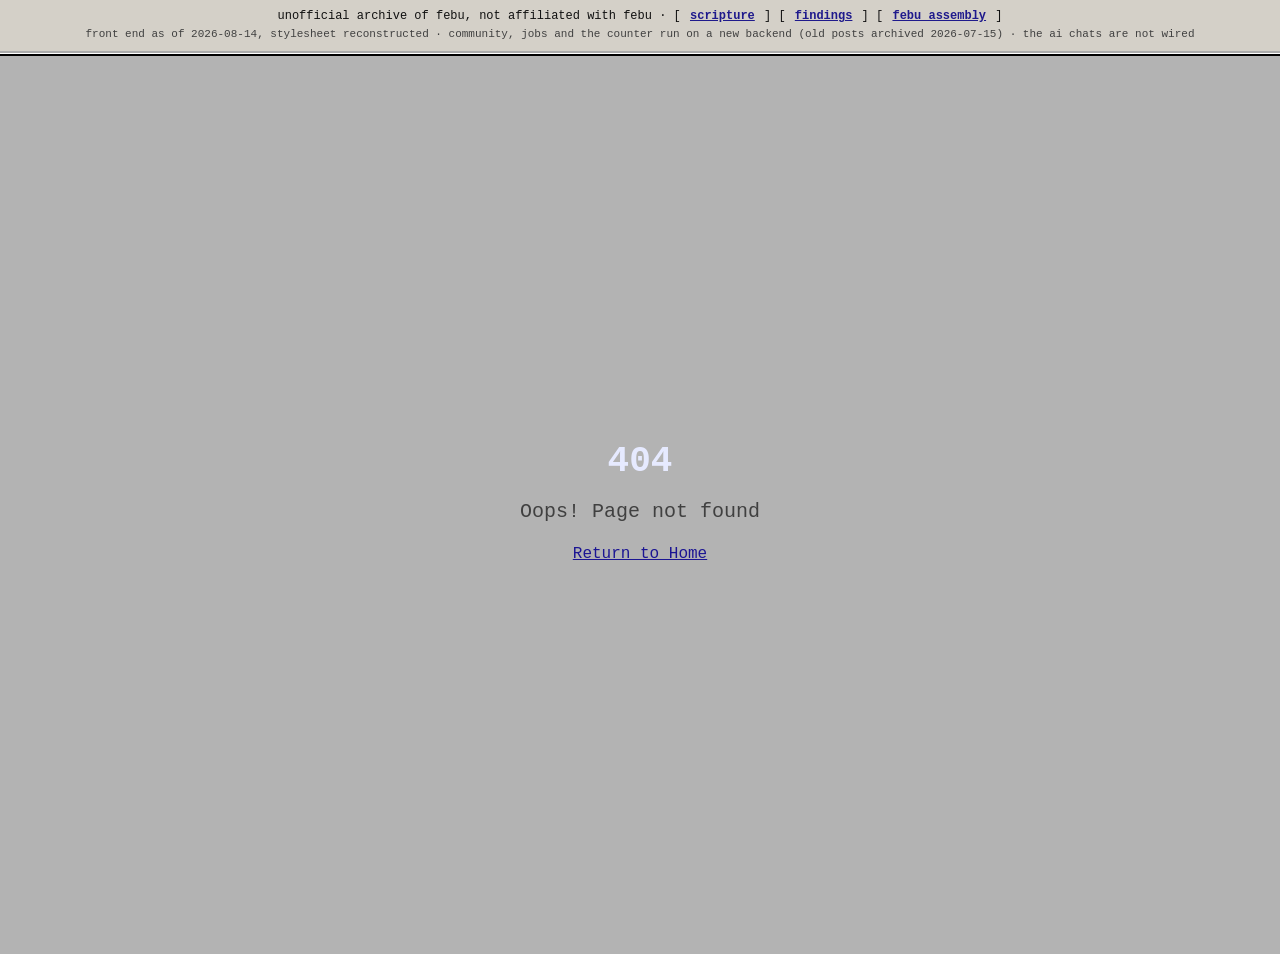
==== index.html @ 2ab6c699 "feat: one project: fold the imfebu den and its host files into this repo, scope the Assembly's heade" ====
<!doctype html>
<html lang="en">
  <head>
    <meta charset="UTF-8" />
    <meta name="viewport" content="width=device-width, initial-scale=1.0" />
    <meta http-equiv="Permissions-Policy" content="clipboard-write=(self)" />
    <title>febu (unofficial archive of the 2026-08-14 imfebu.com build)</title>
    <meta name="description" content="Unofficial static archive of the imfebu.com front end as of 2026-08-14, with the archived scripture and findings. Not affiliated with febu." />
    <link rel="icon" href="/favicon.ico" />
    <script src="/assets/shim.js"></script>
    <script type="module" crossorigin src="/assets/index-C4UKkDq2.js"></script>
    <link rel="stylesheet" crossorigin href="/assets/index-reconstructed.css" />
    <style>
      .archive-bar{position:relative;z-index:20;margin:0;padding:7px 10px;text-align:center;font:12px/1.6 'Courier New',monospace;
        background:#d4d0c8;color:#111;border-bottom:3px groove #fff;box-shadow:0 2px 0 #000}
      .archive-bar a{color:#1f1a8c;font-weight:700;text-decoration:underline;margin:0 2px}
      .archive-bar a:hover{background:#1f1a8c;color:#fff}
      .archive-bar small{display:block;color:#404040;font-size:11px}
    </style>
  </head>
  <body>
    <div class="archive-bar">
      unofficial archive of febu, not affiliated with febu &middot;
      [ <a href="/library/scripture">scripture</a> ] [ <a href="/findings.html">findings</a> ] [ <a href="/febu-assembly.html">febu assembly</a> ]
      <small>front end as of 2026-08-14, stylesheet reconstructed &middot; community, jobs and the counter run on a new backend (old posts archived 2026-07-15) &middot; the ai chats are not wired</small>
    </div>
    <div id="root"></div>
  </body>
</html>
---- assets/index-reconstructed.css ----
._verified_lvyh0_1{margin-left:.125rem;max-width:20px;max-height:20px;height:1.25em;fill:currentColor;-webkit-user-select:none;-moz-user-select:none;user-select:none;vertical-align:text-bottom}._root_98iqw_1{width:100%;min-width:250px;max-width:550px;overflow:hidden;color:var(--tweet-font-color);font-family:var(--tweet-font-family);font-weight:400;box-sizing:border-box;border:var(--tweet-border);border-radius:12px;margin:var(--tweet-container-margin);background-color:var(--tweet-bg-color);transition-property:background-color,box-shadow;transition-duration:.2s}._root_98iqw_1:hover{background-color:var(--tweet-bg-color-hover)}._article_98iqw_21{position:relative;box-sizing:inherit;padding:.75rem 1rem}.react-tweet-theme{--tweet-container-margin: 1.5rem 0;--tweet-header-font-size: .9375rem;--tweet-header-line-height: 1.25rem;--tweet-body-font-size: 1.25rem;--tweet-body-font-weight: 400;--tweet-body-line-height: 1.5rem;--tweet-body-margin: 0;--tweet-quoted-container-margin: .75rem 0;--tweet-quoted-body-font-size: .938rem;--tweet-quoted-body-font-weight: 400;--tweet-quoted-body-line-height: 1.25rem;--tweet-quoted-body-margin: .25rem 0 .75rem 0;--tweet-info-font-size: .9375rem;--tweet-info-line-height: 1.25rem;--tweet-actions-font-size: .875rem;--tweet-actions-line-height: 1rem;--tweet-actions-font-weight: 700;--tweet-actions-icon-size: 1.25em;--tweet-actions-icon-wrapper-size: calc( var(--tweet-actions-icon-size) + .75em );--tweet-replies-font-size: .875rem;--tweet-replies-line-height: 1rem;--tweet-replies-font-weight: 700}:where(.react-tweet-theme) *{margin:0;padding:0;box-sizing:border-box}:is([data-theme=light],.light) :where(.react-tweet-theme),:where(.react-tweet-theme){--tweet-skeleton-gradient: linear-gradient( 270deg, #fafafa, #eaeaea, #eaeaea, #fafafa );--tweet-border: 1px solid rgb(207, 217, 222);--tweet-font-family: -apple-system, BlinkMacSystemFont, "Segoe UI", Roboto, Helvetica, Arial, sans-serif;--tweet-font-color: rgb(15, 20, 25);--tweet-font-color-secondary: rgb(83, 100, 113);--tweet-bg-color: #fff;--tweet-bg-color-hover: rgb(247, 249, 249);--tweet-quoted-bg-color-hover: rgba(0, 0, 0, .03);--tweet-color-blue-primary: rgb(29, 155, 240);--tweet-color-blue-primary-hover: rgb(26, 140, 216);--tweet-color-blue-secondary: rgb(0, 111, 214);--tweet-color-blue-secondary-hover: rgba(0, 111, 214, .1);--tweet-color-red-primary: rgb(249, 24, 128);--tweet-color-red-primary-hover: rgba(249, 24, 128, .1);--tweet-color-green-primary: rgb(0, 186, 124);--tweet-color-green-primary-hover: rgba(0, 186, 124, .1);--tweet-twitter-icon-color: var(--tweet-font-color);--tweet-verified-old-color: rgb(130, 154, 171);--tweet-verified-blue-color: var(--tweet-color-blue-primary)}:is([data-theme=dark],.dark) :where(.react-tweet-theme){--tweet-skeleton-gradient: linear-gradient( 270deg, #15202b, rgb(30, 39, 50), rgb(30, 39, 50), rgb(21, 32, 43) );--tweet-border: 1px solid rgb(66, 83, 100);--tweet-font-family: -apple-system, BlinkMacSystemFont, "Segoe UI", Roboto, Helvetica, Arial, sans-serif;--tweet-font-color: rgb(247, 249, 249);--tweet-font-color-secondary: rgb(139, 152, 165);--tweet-bg-color: rgb(21, 32, 43);--tweet-bg-color-hover: rgb(30, 39, 50);--tweet-quoted-bg-color-hover: rgba(255, 255, 255, .03);--tweet-color-blue-primary: rgb(29, 155, 240);--tweet-color-blue-primary-hover: rgb(26, 140, 216);--tweet-color-blue-secondary: rgb(107, 201, 251);--tweet-color-blue-secondary-hover: rgba(107, 201, 251, .1);--tweet-color-red-primary: rgb(249, 24, 128);--tweet-color-red-primary-hover: rgba(249, 24, 128, .1);--tweet-color-green-primary: rgb(0, 186, 124);--tweet-color-green-primary-hover: rgba(0, 186, 124, .1);--tweet-twitter-icon-color: var(--tweet-font-color);--tweet-verified-old-color: rgb(130, 154, 171);--tweet-verified-blue-color: #fff}@media (prefers-color-scheme: dark){:where(.react-tweet-theme){--tweet-skeleton-gradient: linear-gradient( 270deg, #15202b, rgb(30, 39, 50), rgb(30, 39, 50), rgb(21, 32, 43) );--tweet-border: 1px solid rgb(66, 83, 100);--tweet-font-family: -apple-system, BlinkMacSystemFont, "Segoe UI", Roboto, Helvetica, Arial, sans-serif;--tweet-font-color: rgb(247, 249, 249);--tweet-font-color-secondary: rgb(139, 152, 165);--tweet-bg-color: rgb(21, 32, 43);--tweet-bg-color-hover: rgb(30, 39, 50);--tweet-color-blue-primary: rgb(29, 155, 240);--tweet-color-blue-primary-hover: rgb(26, 140, 216);--tweet-color-blue-secondary: rgb(107, 201, 251);--tweet-color-blue-secondary-hover: rgba(107, 201, 251, .1);--tweet-color-red-primary: rgb(249, 24, 128);--tweet-color-red-primary-hover: rgba(249, 24, 128, .1);--tweet-color-green-primary: rgb(0, 186, 124);--tweet-color-green-primary-hover: rgba(0, 186, 124, .1);--tweet-twitter-icon-color: var(--tweet-font-color);--tweet-verified-old-color: rgb(130, 154, 171);--tweet-verified-blue-color: #fff}}._verifiedOld_lcna5_1{color:var(--tweet-verified-old-color)}._verifiedBlue_lcna5_4{color:var(--tweet-verified-blue-color)}._verifiedGovernment_lcna5_7{color:#829aab}._label_36ucz_1{display:flex;height:1.0625em;width:1.0625em;max-width:17px;max-height:17px;margin-left:4px;margin-right:2px;border:var(--tweet-border);border-radius:2px}._label_36ucz_1>img{width:100%;height:100%}._header_nqq4j_1{display:flex;padding-bottom:.75rem;line-height:var(--tweet-header-line-height);font-size:var(--tweet-header-font-size);white-space:nowrap;overflow-wrap:break-word;overflow:hidden}._avatar_nqq4j_11{position:relative;height:48px;width:48px}._avatarOverflow_nqq4j_16{height:100%;width:100%;position:absolute;overflow:hidden;border-radius:9999px}._avatarSquare_nqq4j_23{border-radius:4px}._avatarShadow_nqq4j_26{height:100%;width:100%;transition-property:background-color;transition-duration:.2s;box-shadow:#00000008 0 0 2px inset}._avatarShadow_nqq4j_26:hover{background-color:#1a1a1a26}._author_nqq4j_37{max-width:calc(100% - 84px);display:flex;flex-direction:column;justify-content:center;margin:0 .5rem}._authorLink_nqq4j_44{text-decoration:none;color:inherit;display:flex;align-items:center}._authorLink_nqq4j_44:hover{text-decoration-line:underline}._authorVerified_nqq4j_53{display:inline-flex}._authorLinkText_nqq4j_56{font-weight:700;text-overflow:ellipsis;overflow:hidden;white-space:nowrap}._authorMeta_nqq4j_63,._authorFollow_nqq4j_66{display:flex}._username_nqq4j_69{color:var(--tweet-font-color-secondary);text-decoration:none;text-overflow:ellipsis}._follow_nqq4j_74{color:var(--tweet-color-blue-secondary);text-decoration:none;font-weight:700}._follow_nqq4j_74:hover{text-decoration-line:underline}._separator_nqq4j_82{padding:0 .25rem}._brand_nqq4j_86{margin-inline-start:auto}._twitterIcon_nqq4j_90{width:23.75px;height:23.75px;color:var(--tweet-twitter-icon-color);fill:currentColor;-webkit-user-select:none;-moz-user-select:none;user-select:none}._root_1ec15_1{text-decoration:none;color:var(--tweet-font-color-secondary);font-size:.9375rem;line-height:1.25rem;margin-bottom:.25rem;overflow-wrap:break-word;white-space:pre-wrap}._root_1ec15_1:hover{text-decoration-thickness:1px;text-decoration-line:underline}._root_eihfa_1{font-weight:inherit;color:var(--tweet-color-blue-secondary);text-decoration:none;cursor:pointer}._root_eihfa_1:hover{text-decoration-thickness:1px;text-decoration-line:underline}._root_1xq52_1{font-size:var(--tweet-body-font-size);font-weight:var(--tweet-body-font-weight);line-height:var(--tweet-body-line-height);margin:var(--tweet-body-margin);overflow-wrap:break-word;white-space:pre-wrap}._root_g9tkv_1{margin-top:.75rem;overflow:hidden;position:relative}._rounded_g9tkv_6{border:var(--tweet-border);border-radius:12px}._mediaWrapper_g9tkv_10{display:grid;grid-auto-rows:1fr;gap:2px;height:100%;width:100%}._grid2Columns_g9tkv_17{grid-template-columns:repeat(2,1fr)}._grid3_g9tkv_20>a:first-child{grid-row:span 2}._grid2x2_g9tkv_23{grid-template-rows:repeat(2,1fr)}._mediaContainer_g9tkv_26{position:relative;height:100%;width:100%;display:flex;align-items:center;justify-content:center}._mediaLink_g9tkv_34{text-decoration:none;outline-style:none}._skeleton_g9tkv_38{padding-bottom:56.25%;width:100%;display:block}._image_g9tkv_43{position:absolute;top:0;left:0;bottom:0;height:100%;width:100%;margin:0;-o-object-fit:cover;object-fit:cover;-o-object-position:center;object-position:center}._anchor_fp31d_1{display:flex;align-items:center;color:#fff;padding:0 1rem;border:1px solid transparent;border-radius:9999px;font-weight:700;transition:background-color .2s;cursor:pointer;-webkit-user-select:none;-moz-user-select:none;user-select:none;outline-style:none;text-decoration:none;text-overflow:ellipsis;white-space:nowrap}._videoButton_fp31d_17{position:relative;height:67px;width:67px;display:flex;align-items:center;justify-content:center;background-color:var(--tweet-color-blue-primary);transition-property:background-color;transition-duration:.2s;border:4px solid #fff;border-radius:9999px;cursor:pointer}._videoButton_fp31d_17:hover,._videoButton_fp31d_17:focus-visible{background-color:var(--tweet-color-blue-primary-hover)}._videoButtonIcon_fp31d_35{margin-left:3px;width:calc(50% + 4px);height:calc(50% + 4px);max-width:100%;color:#fff;fill:currentColor;-webkit-user-select:none;-moz-user-select:none;user-select:none}._watchOnTwitter_fp31d_44{position:absolute;top:12px;right:8px}._watchOnTwitter_fp31d_44>a{min-width:2rem;min-height:2rem;font-size:.875rem;line-height:1rem;-webkit-backdrop-filter:blur(4px);backdrop-filter:blur(4px);background-color:#0f1419bf}._watchOnTwitter_fp31d_44>a:hover{background-color:#272c30bf}._viewReplies_fp31d_60{position:relative;min-height:2rem;background-color:var(--tweet-color-blue-primary);border-color:var(--tweet-color-blue-primary);font-size:.9375rem;line-height:1.25rem}._viewReplies_fp31d_60:hover{background-color:var(--tweet-color-blue-primary-hover)}._root_i24yn_1{color:inherit;text-decoration:none;font-size:var(--tweet-info-font-size);line-height:var(--tweet-info-line-height)}._root_i24yn_1:hover{text-decoration-thickness:1px;text-decoration-line:underline}._info_19qcj_1{display:flex;align-items:center;color:var(--tweet-font-color-secondary);margin-top:.125rem;overflow-wrap:break-word;white-space:nowrap;text-overflow:ellipsis}._infoLink_19qcj_10{color:inherit;text-decoration:none;height:var(--tweet-actions-icon-wrapper-size);width:var(--tweet-actions-icon-wrapper-size);font:inherit;margin-left:auto;display:flex;justify-content:center;align-items:center;margin-right:-4px;border-radius:9999px;transition-property:background-color;transition-duration:.2s}._infoLink_19qcj_10:hover{background-color:var(--tweet-color-blue-secondary-hover)}._infoIcon_19qcj_30{color:inherit;fill:currentColor;height:var(--tweet-actions-icon-size);-webkit-user-select:none;-moz-user-select:none;user-select:none}._infoLink_19qcj_10:hover>._infoIcon_19qcj_30{color:var(--tweet-color-blue-secondary)}._actions_n2anf_1{display:flex;align-items:center;color:var(--tweet-font-color-secondary);padding-top:.25rem;margin-top:.25rem;border-top:var(--tweet-border);overflow-wrap:break-word;white-space:nowrap;text-overflow:ellipsis}._like_n2anf_13,._reply_n2anf_14,._copy_n2anf_15{text-decoration:none;color:inherit;display:flex;align-items:center;margin-right:1.25rem}._like_n2anf_13:hover,._reply_n2anf_14:hover,._copy_n2anf_15:hover{background-color:#0000}._like_n2anf_13:hover>._likeIconWrapper_n2anf_27{background-color:var(--tweet-color-red-primary-hover)}._like_n2anf_13:hover>._likeCount_n2anf_30{color:var(--tweet-color-red-primary);text-decoration-line:underline}._likeIconWrapper_n2anf_27,._replyIconWrapper_n2anf_35,._copyIconWrapper_n2anf_36{width:var(--tweet-actions-icon-wrapper-size);height:var(--tweet-actions-icon-wrapper-size);display:flex;justify-content:center;align-items:center;margin-left:-.25rem;border-radius:9999px}._likeIcon_n2anf_27,._replyIcon_n2anf_35,._copyIcon_n2anf_36{height:var(--tweet-actions-icon-size);fill:currentColor;-webkit-user-select:none;-moz-user-select:none;user-select:none}._likeIcon_n2anf_27{color:var(--tweet-color-red-primary)}._likeCount_n2anf_30,._replyText_n2anf_56,._copyText_n2anf_57{font-size:var(--tweet-actions-font-size);font-weight:var(--tweet-actions-font-weight);line-height:var(--tweet-actions-line-height);margin-left:.25rem}._reply_n2anf_14:hover>._replyIconWrapper_n2anf_35{background-color:var(--tweet-color-blue-secondary-hover)}._reply_n2anf_14:hover>._replyText_n2anf_56{color:var(--tweet-color-blue-secondary);text-decoration-line:underline}._replyIcon_n2anf_35{color:var(--tweet-color-blue-primary)}._copy_n2anf_15{font:inherit;background:none;border:none;cursor:pointer}._copy_n2anf_15:hover>._copyIconWrapper_n2anf_36{background-color:var(--tweet-color-green-primary-hover)}._copy_n2anf_15:hover ._copyIcon_n2anf_36{color:var(--tweet-color-green-primary)}._copy_n2anf_15:hover>._copyText_n2anf_57{color:var(--tweet-color-green-primary);text-decoration-line:underline}._replies_1cutb_1{padding:.25rem 0}._link_1cutb_4{text-decoration:none;color:var(--tweet-color-blue-secondary);display:flex;align-items:center;justify-content:center;min-width:32px;min-height:32px;-webkit-user-select:none;-moz-user-select:none;user-select:none;outline-style:none;transition-property:background-color;transition-duration:.2s;padding:0 1rem;border:var(--tweet-border);border-radius:9999px}._link_1cutb_4:hover{background-color:var(--tweet-color-blue-secondary-hover)}._text_1cutb_23{font-weight:var(--tweet-replies-font-weight);font-size:var(--tweet-replies-font-size);line-height:var(--tweet-replies-line-height);overflow-wrap:break-word;white-space:nowrap;text-overflow:ellipsis;overflow:hidden}._root_q5799_1{width:100%;overflow:hidden;border:var(--tweet-border);border-radius:12px;margin:var(--tweet-quoted-container-margin);transition-property:background-color,box-shadow;transition-duration:.2s;cursor:pointer}._root_q5799_1:hover{background-color:var(--tweet-quoted-bg-color-hover)}._article_q5799_16{position:relative;box-sizing:inherit}._header_f00ab_1{display:flex;padding:.75rem .75rem 0;line-height:var(--tweet-header-line-height);font-size:var(--tweet-header-font-size);white-space:nowrap;overflow-wrap:break-word;overflow:hidden}._avatar_f00ab_11{position:relative;height:20px;width:20px}._avatarOverflow_f00ab_16{height:100%;width:100%;position:absolute;overflow:hidden;border-radius:9999px}._avatarSquare_f00ab_23{border-radius:4px}._author_f00ab_27{display:flex;margin:0 .5rem;align-items:center}._authorText_f00ab_33{font-weight:700;text-overflow:ellipsis;overflow:hidden;white-space:nowrap}._username_f00ab_40{color:var(--tweet-font-color-secondary);text-decoration:none;text-overflow:ellipsis;margin-left:.125rem}._root_175ot_1{font-size:var(--tweet-quoted-body-font-size);font-weight:var(--tweet-quoted-body-font-weight);line-height:var(--tweet-quoted-body-line-height);margin:var(--tweet-quoted-body-margin);overflow-wrap:break-word;white-space:pre-wrap;padding:0 .75rem}._root_16yxa_1{display:flex;flex-direction:column;align-items:center;padding-bottom:.75rem}._root_16yxa_1>h3{font-size:1.25rem;margin-bottom:.5rem}._skeleton_oi7hr_1{display:block;width:100%;border-radius:5px;background-image:var(--tweet-skeleton-gradient);background-size:400% 100%;animation:_loading_oi7hr_1 8s ease-in-out infinite}@media (prefers-reduced-motion: reduce){._skeleton_oi7hr_1{animation:none;background-position:200% 0}}@keyframes _loading_oi7hr_1{0%{background-position:200% 0}to{background-position:-200% 0}}._root_17qqv_1{pointer-events:none;padding-bottom:.25rem}
*, ::before, ::after {
  --tw-border-spacing-x: 0;
  --tw-border-spacing-y: 0;
  --tw-translate-x: 0;
  --tw-translate-y: 0;
  --tw-rotate: 0;
  --tw-skew-x: 0;
  --tw-skew-y: 0;
  --tw-scale-x: 1;
  --tw-scale-y: 1;
  --tw-pan-x:  ;
  --tw-pan-y:  ;
  --tw-pinch-zoom:  ;
  --tw-scroll-snap-strictness: proximity;
  --tw-gradient-from-position:  ;
  --tw-gradient-via-position:  ;
  --tw-gradient-to-position:  ;
  --tw-ordinal:  ;
  --tw-slashed-zero:  ;
  --tw-numeric-figure:  ;
  --tw-numeric-spacing:  ;
  --tw-numeric-fraction:  ;
  --tw-ring-inset:  ;
  --tw-ring-offset-width: 0px;
  --tw-ring-offset-color: #fff;
  --tw-ring-color: rgb(59 130 246 / 0.5);
  --tw-ring-offset-shadow: 0 0 #0000;
  --tw-ring-shadow: 0 0 #0000;
  --tw-shadow: 0 0 #0000;
  --tw-shadow-colored: 0 0 #0000;
  --tw-blur:  ;
  --tw-brightness:  ;
  --tw-contrast:  ;
  --tw-grayscale:  ;
  --tw-hue-rotate:  ;
  --tw-invert:  ;
  --tw-saturate:  ;
  --tw-sepia:  ;
  --tw-drop-shadow:  ;
  --tw-backdrop-blur:  ;
  --tw-backdrop-brightness:  ;
  --tw-backdrop-contrast:  ;
  --tw-backdrop-grayscale:  ;
  --tw-backdrop-hue-rotate:  ;
  --tw-backdrop-invert:  ;
  --tw-backdrop-opacity:  ;
  --tw-backdrop-saturate:  ;
  --tw-backdrop-sepia:  ;
  --tw-contain-size:  ;
  --tw-contain-layout:  ;
  --tw-contain-paint:  ;
  --tw-contain-style:  ;
}

::backdrop {
  --tw-border-spacing-x: 0;
  --tw-border-spacing-y: 0;
  --tw-translate-x: 0;
  --tw-translate-y: 0;
  --tw-rotate: 0;
  --tw-skew-x: 0;
  --tw-skew-y: 0;
  --tw-scale-x: 1;
  --tw-scale-y: 1;
  --tw-pan-x:  ;
  --tw-pan-y:  ;
  --tw-pinch-zoom:  ;
  --tw-scroll-snap-strictness: proximity;
  --tw-gradient-from-position:  ;
  --tw-gradient-via-position:  ;
  --tw-gradient-to-position:  ;
  --tw-ordinal:  ;
  --tw-slashed-zero:  ;
  --tw-numeric-figure:  ;
  --tw-numeric-spacing:  ;
  --tw-numeric-fraction:  ;
  --tw-ring-inset:  ;
  --tw-ring-offset-width: 0px;
  --tw-ring-offset-color: #fff;
  --tw-ring-color: rgb(59 130 246 / 0.5);
  --tw-ring-offset-shadow: 0 0 #0000;
  --tw-ring-shadow: 0 0 #0000;
  --tw-shadow: 0 0 #0000;
  --tw-shadow-colored: 0 0 #0000;
  --tw-blur:  ;
  --tw-brightness:  ;
  --tw-contrast:  ;
  --tw-grayscale:  ;
  --tw-hue-rotate:  ;
  --tw-invert:  ;
  --tw-saturate:  ;
  --tw-sepia:  ;
  --tw-drop-shadow:  ;
  --tw-backdrop-blur:  ;
  --tw-backdrop-brightness:  ;
  --tw-backdrop-contrast:  ;
  --tw-backdrop-grayscale:  ;
  --tw-backdrop-hue-rotate:  ;
  --tw-backdrop-invert:  ;
  --tw-backdrop-opacity:  ;
  --tw-backdrop-saturate:  ;
  --tw-backdrop-sepia:  ;
  --tw-contain-size:  ;
  --tw-contain-layout:  ;
  --tw-contain-paint:  ;
  --tw-contain-style:  ;
}

/*
! tailwindcss v3.4.17 | MIT License | https://tailwindcss.com
*/

/*
1. Prevent padding and border from affecting element width. (https://github.com/mozdevs/cssremedy/issues/4)
2. Allow adding a border to an element by just adding a border-width. (https://github.com/tailwindcss/tailwindcss/pull/116)
*/

*,
::before,
::after {
  box-sizing: border-box;
  /* 1 */
  border-width: 0;
  /* 2 */
  border-style: solid;
  /* 2 */
  border-color: #e5e7eb;
  /* 2 */
}

::before,
::after {
  --tw-content: '';
}

/*
1. Use a consistent sensible line-height in all browsers.
2. Prevent adjustments of font size after orientation changes in iOS.
3. Use a more readable tab size.
4. Use the user's configured `sans` font-family by default.
5. Use the user's configured `sans` font-feature-settings by default.
6. Use the user's configured `sans` font-variation-settings by default.
7. Disable tap highlights on iOS
*/

html,
:host {
  line-height: 1.5;
  /* 1 */
  -webkit-text-size-adjust: 100%;
  /* 2 */
  -moz-tab-size: 4;
  /* 3 */
  -o-tab-size: 4;
     tab-size: 4;
  /* 3 */
  font-family: ui-sans-serif, system-ui, sans-serif, "Apple Color Emoji", "Segoe UI Emoji", "Segoe UI Symbol", "Noto Color Emoji";
  /* 4 */
  font-feature-settings: normal;
  /* 5 */
  font-variation-settings: normal;
  /* 6 */
  -webkit-tap-highlight-color: transparent;
  /* 7 */
}

/*
1. Remove the margin in all browsers.
2. Inherit line-height from `html` so users can set them as a class directly on the `html` element.
*/

body {
  margin: 0;
  /* 1 */
  line-height: inherit;
  /* 2 */
}

/*
1. Add the correct height in Firefox.
2. Correct the inheritance of border color in Firefox. (https://bugzilla.mozilla.org/show_bug.cgi?id=190655)
3. Ensure horizontal rules are visible by default.
*/

hr {
  height: 0;
  /* 1 */
  color: inherit;
  /* 2 */
  border-top-width: 1px;
  /* 3 */
}

/*
Add the correct text decoration in Chrome, Edge, and Safari.
*/

abbr:where([title]) {
  -webkit-text-decoration: underline dotted;
          text-decoration: underline dotted;
}

/*
Remove the default font size and weight for headings.
*/

h1,
h2,
h3,
h4,
h5,
h6 {
  font-size: inherit;
  font-weight: inherit;
}

/*
Reset links to optimize for opt-in styling instead of opt-out.
*/

a {
  color: inherit;
  text-decoration: inherit;
}

/*
Add the correct font weight in Edge and Safari.
*/

b,
strong {
  font-weight: bolder;
}

/*
1. Use the user's configured `mono` font-family by default.
2. Use the user's configured `mono` font-feature-settings by default.
3. Use the user's configured `mono` font-variation-settings by default.
4. Correct the odd `em` font sizing in all browsers.
*/

code,
kbd,
samp,
pre {
  font-family: ui-monospace, SFMono-Regular, Menlo, Monaco, Consolas, "Liberation Mono", "Courier New", monospace;
  /* 1 */
  font-feature-settings: normal;
  /* 2 */
  font-variation-settings: normal;
  /* 3 */
  font-size: 1em;
  /* 4 */
}

/*
Add the correct font size in all browsers.
*/

small {
  font-size: 80%;
}

/*
Prevent `sub` and `sup` elements from affecting the line height in all browsers.
*/

sub,
sup {
  font-size: 75%;
  line-height: 0;
  position: relative;
  vertical-align: baseline;
}

sub {
  bottom: -0.25em;
}

sup {
  top: -0.5em;
}

/*
1. Remove text indentation from table contents in Chrome and Safari. (https://bugs.chromium.org/p/chromium/issues/detail?id=999088, https://bugs.webkit.org/show_bug.cgi?id=201297)
2. Correct table border color inheritance in all Chrome and Safari. (https://bugs.chromium.org/p/chromium/issues/detail?id=935729, https://bugs.webkit.org/show_bug.cgi?id=195016)
3. Remove gaps between table borders by default.
*/

table {
  text-indent: 0;
  /* 1 */
  border-color: inherit;
  /* 2 */
  border-collapse: collapse;
  /* 3 */
}

/*
1. Change the font styles in all browsers.
2. Remove the margin in Firefox and Safari.
3. Remove default padding in all browsers.
*/

button,
input,
optgroup,
select,
textarea {
  font-family: inherit;
  /* 1 */
  font-feature-settings: inherit;
  /* 1 */
  font-variation-settings: inherit;
  /* 1 */
  font-size: 100%;
  /* 1 */
  font-weight: inherit;
  /* 1 */
  line-height: inherit;
  /* 1 */
  letter-spacing: inherit;
  /* 1 */
  color: inherit;
  /* 1 */
  margin: 0;
  /* 2 */
  padding: 0;
  /* 3 */
}

/*
Remove the inheritance of text transform in Edge and Firefox.
*/

button,
select {
  text-transform: none;
}

/*
1. Correct the inability to style clickable types in iOS and Safari.
2. Remove default button styles.
*/

button,
input:where([type='button']),
input:where([type='reset']),
input:where([type='submit']) {
  -webkit-appearance: button;
  /* 1 */
  background-color: transparent;
  /* 2 */
  background-image: none;
  /* 2 */
}

/*
Use the modern Firefox focus style for all focusable elements.
*/

:-moz-focusring {
  outline: auto;
}

/*
Remove the additional `:invalid` styles in Firefox. (https://github.com/mozilla/gecko-dev/blob/2f9eacd9d3d995c937b4251a5557d95d494c9be1/layout/style/res/forms.css#L728-L737)
*/

:-moz-ui-invalid {
  box-shadow: none;
}

/*
Add the correct vertical alignment in Chrome and Firefox.
*/

progress {
  vertical-align: baseline;
}

/*
Correct the cursor style of increment and decrement buttons in Safari.
*/

::-webkit-inner-spin-button,
::-webkit-outer-spin-button {
  height: auto;
}

/*
1. Correct the odd appearance in Chrome and Safari.
2. Correct the outline style in Safari.
*/

[type='search'] {
  -webkit-appearance: textfield;
  /* 1 */
  outline-offset: -2px;
  /* 2 */
}

/*
Remove the inner padding in Chrome and Safari on macOS.
*/

::-webkit-search-decoration {
  -webkit-appearance: none;
}

/*
1. Correct the inability to style clickable types in iOS and Safari.
2. Change font properties to `inherit` in Safari.
*/

::-webkit-file-upload-button {
  -webkit-appearance: button;
  /* 1 */
  font: inherit;
  /* 2 */
}

/*
Add the correct display in Chrome and Safari.
*/

summary {
  display: list-item;
}

/*
Removes the default spacing and border for appropriate elements.
*/

blockquote,
dl,
dd,
h1,
h2,
h3,
h4,
h5,
h6,
hr,
figure,
p,
pre {
  margin: 0;
}

fieldset {
  margin: 0;
  padding: 0;
}

legend {
  padding: 0;
}

ol,
ul,
menu {
  list-style: none;
  margin: 0;
  padding: 0;
}

/*
Reset default styling for dialogs.
*/

dialog {
  padding: 0;
}

/*
Prevent resizing textareas horizontally by default.
*/

textarea {
  resize: vertical;
}

/*
1. Reset the default placeholder opacity in Firefox. (https://github.com/tailwindlabs/tailwindcss/issues/3300)
2. Set the default placeholder color to the user's configured gray 400 color.
*/

input::-moz-placeholder, textarea::-moz-placeholder {
  opacity: 1;
  /* 1 */
  color: #9ca3af;
  /* 2 */
}

input::placeholder,
textarea::placeholder {
  opacity: 1;
  /* 1 */
  color: #9ca3af;
  /* 2 */
}

/*
Set the default cursor for buttons.
*/

button,
[role="button"] {
  cursor: pointer;
}

/*
Make sure disabled buttons don't get the pointer cursor.
*/

:disabled {
  cursor: default;
}

/*
1. Make replaced elements `display: block` by default. (https://github.com/mozdevs/cssremedy/issues/14)
2. Add `vertical-align: middle` to align replaced elements more sensibly by default. (https://github.com/jensimmons/cssremedy/issues/14#issuecomment-634934210)
   This can trigger a poorly considered lint error in some tools but is included by design.
*/

img,
svg,
video,
canvas,
audio,
iframe,
embed,
object {
  display: block;
  /* 1 */
  vertical-align: middle;
  /* 2 */
}

/*
Constrain images and videos to the parent width and preserve their intrinsic aspect ratio. (https://github.com/mozdevs/cssremedy/issues/14)
*/

img,
video {
  max-width: 100%;
  height: auto;
}

/* Make elements with the HTML hidden attribute stay hidden by default */

[hidden]:where(:not([hidden="until-found"])) {
  display: none;
}

.container {
  width: 100%;
  margin-right: auto;
  margin-left: auto;
  padding-right: 2rem;
  padding-left: 2rem;
}

@media (min-width: 1400px) {
  .container {
    max-width: 1400px;
  }
}

.sr-only {
  position: absolute;
  width: 1px;
  height: 1px;
  padding: 0;
  margin: -1px;
  overflow: hidden;
  clip: rect(0, 0, 0, 0);
  white-space: nowrap;
  border-width: 0;
}

.not-sr-only {
  position: static;
  width: auto;
  height: auto;
  padding: 0;
  margin: 0;
  overflow: visible;
  clip: auto;
  white-space: normal;
}

.pointer-events-none {
  pointer-events: none;
}

.pointer-events-auto {
  pointer-events: auto;
}

.visible {
  visibility: visible;
}

.invisible {
  visibility: hidden;
}

.collapse {
  visibility: collapse;
}

.static {
  position: static;
}

.fixed {
  position: fixed;
}

.absolute {
  position: absolute;
}

.relative {
  position: relative;
}

.sticky {
  position: sticky;
}

.inset-0 {
  inset: 0px;
}

.bottom-0 {
  bottom: 0px;
}

.bottom-12 {
  bottom: 3rem;
}

.bottom-6 {
  bottom: 1.5rem;
}

.left-0 {
  left: 0px;
}

.left-1\/2 {
  left: 50%;
}

.left-2 {
  left: 0.5rem;
}

.right-0 {
  right: 0px;
}

.right-2 {
  right: 0.5rem;
}

.top-0 {
  top: 0px;
}

.top-1 {
  top: 0.25rem;
}

.top-2 {
  top: 0.5rem;
}

.top-8 {
  top: 2rem;
}

.isolate {
  isolation: isolate;
}

.isolation-auto {
  isolation: auto;
}

.z-10 {
  z-index: 10;
}

.z-20 {
  z-index: 20;
}

.z-30 {
  z-index: 30;
}

.z-40 {
  z-index: 40;
}

.z-50 {
  z-index: 50;
}

.z-\[100\] {
  z-index: 100;
}

.m-0 {
  margin: 0px;
}

.mx-auto {
  margin-left: auto;
  margin-right: auto;
}

.my-2 {
  margin-top: 0.5rem;
  margin-bottom: 0.5rem;
}

.my-4 {
  margin-top: 1rem;
  margin-bottom: 1rem;
}

.my-8 {
  margin-top: 2rem;
  margin-bottom: 2rem;
}

.mb-0 {
  margin-bottom: 0px;
}

.mb-1 {
  margin-bottom: 0.25rem;
}

.mb-2 {
  margin-bottom: 0.5rem;
}

.mb-3 {
  margin-bottom: 0.75rem;
}

.mb-4 {
  margin-bottom: 1rem;
}

.mb-6 {
  margin-bottom: 1.5rem;
}

.mb-8 {
  margin-bottom: 2rem;
}

.ml-0\.5 {
  margin-left: 0.125rem;
}

.ml-12 {
  margin-left: 3rem;
}

.ml-8 {
  margin-left: 2rem;
}

.mr-12 {
  margin-right: 3rem;
}

.mr-2 {
  margin-right: 0.5rem;
}

.mr-8 {
  margin-right: 2rem;
}

.mt-1 {
  margin-top: 0.25rem;
}

.mt-2 {
  margin-top: 0.5rem;
}

.mt-3 {
  margin-top: 0.75rem;
}

.mt-4 {
  margin-top: 1rem;
}

.mt-6 {
  margin-top: 1.5rem;
}

.mt-8 {
  margin-top: 2rem;
}

.block {
  display: block;
}

.inline-block {
  display: inline-block;
}

.inline {
  display: inline;
}

.flex {
  display: flex;
}

.inline-flex {
  display: inline-flex;
}

.table {
  display: table;
}

.inline-table {
  display: inline-table;
}

.table-caption {
  display: table-caption;
}

.table-cell {
  display: table-cell;
}

.table-column {
  display: table-column;
}

.table-column-group {
  display: table-column-group;
}

.table-footer-group {
  display: table-footer-group;
}

.table-header-group {
  display: table-header-group;
}

.table-row-group {
  display: table-row-group;
}

.table-row {
  display: table-row;
}

.flow-root {
  display: flow-root;
}

.grid {
  display: grid;
}

.inline-grid {
  display: inline-grid;
}

.contents {
  display: contents;
}

.list-item {
  display: list-item;
}

.hidden {
  display: none;
}

.h-3 {
  height: 0.75rem;
}

.h-4 {
  height: 1rem;
}

.h-6 {
  height: 1.5rem;
}

.h-8 {
  height: 2rem;
}

.h-\[400px\] {
  height: 400px;
}

.h-\[75vh\] {
  height: 75vh;
}

.h-full {
  height: 100%;
}

.h-px {
  height: 1px;
}

.h-screen {
  height: 100vh;
}

.max-h-64 {
  max-height: 16rem;
}

.max-h-96 {
  max-height: 24rem;
}

.max-h-screen {
  max-height: 100vh;
}

.min-h-\[100px\] {
  min-height: 100px;
}

.min-h-\[160px\] {
  min-height: 160px;
}

.min-h-\[80px\] {
  min-height: 80px;
}

.min-h-full {
  min-height: 100%;
}

.min-h-screen {
  min-height: 100vh;
}

.w-1\.5 {
  width: 0.375rem;
}

.w-12 {
  width: 3rem;
}

.w-2 {
  width: 0.5rem;
}

.w-20 {
  width: 5rem;
}

.w-4 {
  width: 1rem;
}

.w-48 {
  width: 12rem;
}

.w-8 {
  width: 2rem;
}

.w-full {
  width: 100%;
}

.w-screen {
  width: 100vw;
}

.min-w-0 {
  min-width: 0px;
}

.min-w-full {
  min-width: 100%;
}

.max-w-2xl {
  max-width: 42rem;
}

.max-w-3xl {
  max-width: 48rem;
}

.max-w-4xl {
  max-width: 56rem;
}

.max-w-6xl {
  max-width: 72rem;
}

.max-w-lg {
  max-width: 32rem;
}

.max-w-md {
  max-width: 28rem;
}

.max-w-xl {
  max-width: 36rem;
}

.flex-1 {
  flex: 1 1 0%;
}

.shrink {
  flex-shrink: 1;
}

.shrink-0 {
  flex-shrink: 0;
}

.grow {
  flex-grow: 1;
}

.border-collapse {
  border-collapse: collapse;
}

.-translate-x-1\/2 {
  --tw-translate-x: -50%;
  transform: translate(var(--tw-translate-x), var(--tw-translate-y)) rotate(var(--tw-rotate)) skewX(var(--tw-skew-x)) skewY(var(--tw-skew-y)) scaleX(var(--tw-scale-x)) scaleY(var(--tw-scale-y));
}

.-translate-y-0\.5 {
  --tw-translate-y: -0.125rem;
  transform: translate(var(--tw-translate-x), var(--tw-translate-y)) rotate(var(--tw-rotate)) skewX(var(--tw-skew-x)) skewY(var(--tw-skew-y)) scaleX(var(--tw-scale-x)) scaleY(var(--tw-scale-y));
}

.translate-y-0 {
  --tw-translate-y: 0px;
  transform: translate(var(--tw-translate-x), var(--tw-translate-y)) rotate(var(--tw-rotate)) skewX(var(--tw-skew-x)) skewY(var(--tw-skew-y)) scaleX(var(--tw-scale-x)) scaleY(var(--tw-scale-y));
}

.translate-y-6 {
  --tw-translate-y: 1.5rem;
  transform: translate(var(--tw-translate-x), var(--tw-translate-y)) rotate(var(--tw-rotate)) skewX(var(--tw-skew-x)) skewY(var(--tw-skew-y)) scaleX(var(--tw-scale-x)) scaleY(var(--tw-scale-y));
}

.transform {
  transform: translate(var(--tw-translate-x), var(--tw-translate-y)) rotate(var(--tw-rotate)) skewX(var(--tw-skew-x)) skewY(var(--tw-skew-y)) scaleX(var(--tw-scale-x)) scaleY(var(--tw-scale-y));
}

@keyframes blink {
  0%,100% {
    opacity: 1;
  }

  50% {
    opacity: 0;
  }
}

.animate-blink {
  animation: blink 1s step-end infinite;
}

@keyframes bracket {
  0%,100% {
    opacity: 1;
  }

  50% {
    opacity: .25;
  }
}

.animate-bracket {
  animation: bracket 2s ease-in-out infinite;
}

@keyframes fade-in {
  from {
    opacity: 0;
    transform: translateY(4px);
  }

  to {
    opacity: 1;
    transform: translateY(0);
  }
}

.animate-fade-in {
  animation: fade-in .3s ease-out;
}

@keyframes marquee {
  0% {
    transform: translateX(100%);
  }

  100% {
    transform: translateX(-100%);
  }
}

.animate-marquee {
  animation: marquee 15s linear infinite;
}

@keyframes pulse {
  50% {
    opacity: .5;
  }
}

.animate-pulse {
  animation: pulse 2s cubic-bezier(0.4, 0, 0.6, 1) infinite;
}

.cursor-default {
  cursor: default;
}

.cursor-not-allowed {
  cursor: not-allowed;
}

.cursor-pointer {
  cursor: pointer;
}

.cursor-text {
  cursor: text;
}

.touch-pinch-zoom {
  --tw-pinch-zoom: pinch-zoom;
  touch-action: var(--tw-pan-x) var(--tw-pan-y) var(--tw-pinch-zoom);
}

.select-none {
  -webkit-user-select: none;
     -moz-user-select: none;
          user-select: none;
}

.resize-none {
  resize: none;
}

.resize {
  resize: both;
}

.grid-cols-1 {
  grid-template-columns: repeat(1, minmax(0, 1fr));
}

.grid-cols-2 {
  grid-template-columns: repeat(2, minmax(0, 1fr));
}

.grid-cols-3 {
  grid-template-columns: repeat(3, minmax(0, 1fr));
}

.flex-col {
  flex-direction: column;
}

.flex-col-reverse {
  flex-direction: column-reverse;
}

.flex-wrap {
  flex-wrap: wrap;
}

.items-start {
  align-items: flex-start;
}

.items-end {
  align-items: flex-end;
}

.items-center {
  align-items: center;
}

.items-baseline {
  align-items: baseline;
}

.items-stretch {
  align-items: stretch;
}

.justify-center {
  justify-content: center;
}

.justify-between {
  justify-content: space-between;
}

.gap-1 {
  gap: 0.25rem;
}

.gap-1\.5 {
  gap: 0.375rem;
}

.gap-2 {
  gap: 0.5rem;
}

.gap-3 {
  gap: 0.75rem;
}

.gap-4 {
  gap: 1rem;
}

.gap-5 {
  gap: 1.25rem;
}

.space-x-4 > :not([hidden]) ~ :not([hidden]) {
  --tw-space-x-reverse: 0;
  margin-right: calc(1rem * var(--tw-space-x-reverse));
  margin-left: calc(1rem * calc(1 - var(--tw-space-x-reverse)));
}

.space-y-1 > :not([hidden]) ~ :not([hidden]) {
  --tw-space-y-reverse: 0;
  margin-top: calc(0.25rem * calc(1 - var(--tw-space-y-reverse)));
  margin-bottom: calc(0.25rem * var(--tw-space-y-reverse));
}

.space-y-2 > :not([hidden]) ~ :not([hidden]) {
  --tw-space-y-reverse: 0;
  margin-top: calc(0.5rem * calc(1 - var(--tw-space-y-reverse)));
  margin-bottom: calc(0.5rem * var(--tw-space-y-reverse));
}

.space-y-3 > :not([hidden]) ~ :not([hidden]) {
  --tw-space-y-reverse: 0;
  margin-top: calc(0.75rem * calc(1 - var(--tw-space-y-reverse)));
  margin-bottom: calc(0.75rem * var(--tw-space-y-reverse));
}

.space-y-4 > :not([hidden]) ~ :not([hidden]) {
  --tw-space-y-reverse: 0;
  margin-top: calc(1rem * calc(1 - var(--tw-space-y-reverse)));
  margin-bottom: calc(1rem * var(--tw-space-y-reverse));
}

.space-y-5 > :not([hidden]) ~ :not([hidden]) {
  --tw-space-y-reverse: 0;
  margin-top: calc(1.25rem * calc(1 - var(--tw-space-y-reverse)));
  margin-bottom: calc(1.25rem * var(--tw-space-y-reverse));
}

.space-y-6 > :not([hidden]) ~ :not([hidden]) {
  --tw-space-y-reverse: 0;
  margin-top: calc(1.5rem * calc(1 - var(--tw-space-y-reverse)));
  margin-bottom: calc(1.5rem * var(--tw-space-y-reverse));
}

.space-y-reverse > :not([hidden]) ~ :not([hidden]) {
  --tw-space-y-reverse: 1;
}

.space-x-reverse > :not([hidden]) ~ :not([hidden]) {
  --tw-space-x-reverse: 1;
}

.divide-x > :not([hidden]) ~ :not([hidden]) {
  --tw-divide-x-reverse: 0;
  border-right-width: calc(1px * var(--tw-divide-x-reverse));
  border-left-width: calc(1px * calc(1 - var(--tw-divide-x-reverse)));
}

.divide-y > :not([hidden]) ~ :not([hidden]) {
  --tw-divide-y-reverse: 0;
  border-top-width: calc(1px * calc(1 - var(--tw-divide-y-reverse)));
  border-bottom-width: calc(1px * var(--tw-divide-y-reverse));
}

.divide-y-reverse > :not([hidden]) ~ :not([hidden]) {
  --tw-divide-y-reverse: 1;
}

.divide-x-reverse > :not([hidden]) ~ :not([hidden]) {
  --tw-divide-x-reverse: 1;
}

.self-start {
  align-self: flex-start;
}

.overflow-hidden {
  overflow: hidden;
}

.overflow-x-auto {
  overflow-x: auto;
}

.overflow-y-auto {
  overflow-y: auto;
}

.truncate {
  overflow: hidden;
  text-overflow: ellipsis;
  white-space: nowrap;
}

.text-ellipsis {
  text-overflow: ellipsis;
}

.text-clip {
  text-overflow: clip;
}

.whitespace-nowrap {
  white-space: nowrap;
}

.whitespace-pre {
  white-space: pre;
}

.whitespace-pre-wrap {
  white-space: pre-wrap;
}

.text-wrap {
  text-wrap: wrap;
}

.break-all {
  word-break: break-all;
}

.rounded {
  border-radius: 0.25rem;
}

.rounded-md {
  border-radius: calc(var(--radius) - 2px);
}

.rounded-b {
  border-bottom-right-radius: 0.25rem;
  border-bottom-left-radius: 0.25rem;
}

.rounded-e {
  border-start-end-radius: 0.25rem;
  border-end-end-radius: 0.25rem;
}

.rounded-l {
  border-top-left-radius: 0.25rem;
  border-bottom-left-radius: 0.25rem;
}

.rounded-r {
  border-top-right-radius: 0.25rem;
  border-bottom-right-radius: 0.25rem;
}

.rounded-s {
  border-start-start-radius: 0.25rem;
  border-end-start-radius: 0.25rem;
}

.rounded-t {
  border-top-left-radius: 0.25rem;
  border-top-right-radius: 0.25rem;
}

.rounded-bl {
  border-bottom-left-radius: 0.25rem;
}

.rounded-br {
  border-bottom-right-radius: 0.25rem;
}

.rounded-ee {
  border-end-end-radius: 0.25rem;
}

.rounded-es {
  border-end-start-radius: 0.25rem;
}

.rounded-se {
  border-start-end-radius: 0.25rem;
}

.rounded-ss {
  border-start-start-radius: 0.25rem;
}

.rounded-tl {
  border-top-left-radius: 0.25rem;
}

.rounded-tr {
  border-top-right-radius: 0.25rem;
}

.border {
  border-width: 1px;
}

.border-2 {
  border-width: 2px;
}

.border-4 {
  border-width: 4px;
}

.border-8 {
  border-width: 8px;
}

.border-x {
  border-left-width: 1px;
  border-right-width: 1px;
}

.border-x-2 {
  border-left-width: 2px;
  border-right-width: 2px;
}

.border-x-4 {
  border-left-width: 4px;
  border-right-width: 4px;
}

.border-y {
  border-top-width: 1px;
  border-bottom-width: 1px;
}

.border-y-2 {
  border-top-width: 2px;
  border-bottom-width: 2px;
}

.border-b {
  border-bottom-width: 1px;
}

.border-b-2 {
  border-bottom-width: 2px;
}

.border-b-4 {
  border-bottom-width: 4px;
}

.border-e {
  border-inline-end-width: 1px;
}

.border-l {
  border-left-width: 1px;
}

.border-l-2 {
  border-left-width: 2px;
}

.border-r {
  border-right-width: 1px;
}

.border-s {
  border-inline-start-width: 1px;
}

.border-t {
  border-top-width: 1px;
}

.border-t-0 {
  border-top-width: 0px;
}

.border-t-2 {
  border-top-width: 2px;
}

.border-dashed {
  border-style: dashed;
}

.border-background {
  border-color: hsl(var(--background));
}

.border-black {
  --tw-border-opacity: 1;
  border-color: rgb(0 0 0 / var(--tw-border-opacity, 1));
}

.border-border {
  border-color: hsl(var(--border));
}

.border-border\/20 {
  border-color: hsl(var(--border) / 0.2);
}

.border-destructive {
  border-color: hsl(var(--destructive));
}

.border-foreground {
  border-color: hsl(var(--foreground));
}

.border-foreground\/20 {
  border-color: hsl(var(--foreground) / 0.2);
}

.border-foreground\/30 {
  border-color: hsl(var(--foreground) / 0.3);
}

.border-foreground\/40 {
  border-color: hsl(var(--foreground) / 0.4);
}

.border-muted-foreground\/30 {
  border-color: hsl(var(--muted-foreground) / 0.3);
}

.border-muted-foreground\/40 {
  border-color: hsl(var(--muted-foreground) / 0.4);
}

.border-primary {
  border-color: hsl(var(--primary));
}

.border-primary-foreground {
  border-color: hsl(var(--primary-foreground));
}

.border-primary-foreground\/30 {
  border-color: hsl(var(--primary-foreground) / 0.3);
}

.border-secondary-foreground {
  border-color: hsl(var(--secondary-foreground));
}

.bg-\[\#c0c0c0\] {
  --tw-bg-opacity: 1;
  background-color: rgb(192 192 192 / var(--tw-bg-opacity, 1));
}

.bg-background {
  background-color: hsl(var(--background));
}

.bg-black {
  --tw-bg-opacity: 1;
  background-color: rgb(0 0 0 / var(--tw-bg-opacity, 1));
}

.bg-black\/80 {
  background-color: rgb(0 0 0 / 0.8);
}

.bg-card {
  background-color: hsl(var(--card));
}

.bg-destructive {
  background-color: hsl(var(--destructive));
}

.bg-foreground\/10 {
  background-color: hsl(var(--foreground) / 0.1);
}

.bg-green-500 {
  --tw-bg-opacity: 1;
  background-color: rgb(34 197 94 / var(--tw-bg-opacity, 1));
}

.bg-muted {
  background-color: hsl(var(--muted));
}

.bg-popover {
  background-color: hsl(var(--popover));
}

.bg-primary {
  background-color: hsl(var(--primary));
}

.bg-primary-foreground {
  background-color: hsl(var(--primary-foreground));
}

.bg-red-500 {
  --tw-bg-opacity: 1;
  background-color: rgb(239 68 68 / var(--tw-bg-opacity, 1));
}

.bg-transparent {
  background-color: transparent;
}

.bg-yellow-300 {
  --tw-bg-opacity: 1;
  background-color: rgb(253 224 71 / var(--tw-bg-opacity, 1));
}

.bg-yellow-400 {
  --tw-bg-opacity: 1;
  background-color: rgb(250 204 21 / var(--tw-bg-opacity, 1));
}

.bg-repeat {
  background-repeat: repeat;
}

.p-0 {
  padding: 0px;
}

.p-1 {
  padding: 0.25rem;
}

.p-2 {
  padding: 0.5rem;
}

.p-3 {
  padding: 0.75rem;
}

.p-4 {
  padding: 1rem;
}

.p-5 {
  padding: 1.25rem;
}

.p-6 {
  padding: 1.5rem;
}

.p-8 {
  padding: 2rem;
}

.px-1 {
  padding-left: 0.25rem;
  padding-right: 0.25rem;
}

.px-2 {
  padding-left: 0.5rem;
  padding-right: 0.5rem;
}

.px-3 {
  padding-left: 0.75rem;
  padding-right: 0.75rem;
}

.px-4 {
  padding-left: 1rem;
  padding-right: 1rem;
}

.px-6 {
  padding-left: 1.5rem;
  padding-right: 1.5rem;
}

.px-8 {
  padding-left: 2rem;
  padding-right: 2rem;
}

.py-1 {
  padding-top: 0.25rem;
  padding-bottom: 0.25rem;
}

.py-1\.5 {
  padding-top: 0.375rem;
  padding-bottom: 0.375rem;
}

.py-10 {
  padding-top: 2.5rem;
  padding-bottom: 2.5rem;
}

.py-2 {
  padding-top: 0.5rem;
  padding-bottom: 0.5rem;
}

.py-20 {
  padding-top: 5rem;
  padding-bottom: 5rem;
}

.py-3 {
  padding-top: 0.75rem;
  padding-bottom: 0.75rem;
}

.py-4 {
  padding-top: 1rem;
  padding-bottom: 1rem;
}

.py-5 {
  padding-top: 1.25rem;
  padding-bottom: 1.25rem;
}

.py-6 {
  padding-top: 1.5rem;
  padding-bottom: 1.5rem;
}

.py-8 {
  padding-top: 2rem;
  padding-bottom: 2rem;
}

.pb-2 {
  padding-bottom: 0.5rem;
}

.pb-20 {
  padding-bottom: 5rem;
}

.pl-2 {
  padding-left: 0.5rem;
}

.pr-1 {
  padding-right: 0.25rem;
}

.pr-8 {
  padding-right: 2rem;
}

.pt-2 {
  padding-top: 0.5rem;
}

.pt-8 {
  padding-top: 2rem;
}

.text-left {
  text-align: left;
}

.text-center {
  text-align: center;
}

.text-right {
  text-align: right;
}

.align-middle {
  vertical-align: middle;
}

.font-mono {
  font-family: ui-monospace, SFMono-Regular, Menlo, Monaco, Consolas, "Liberation Mono", "Courier New", monospace;
}

.text-2xl {
  font-size: 1.5rem;
  line-height: 2rem;
}

.text-3xl {
  font-size: 1.875rem;
  line-height: 2.25rem;
}

.text-4xl {
  font-size: 2.25rem;
  line-height: 2.5rem;
}

.text-6xl {
  font-size: 3.75rem;
  line-height: 1;
}

.text-\[10px\] {
  font-size: 10px;
}

.text-\[11px\] {
  font-size: 11px;
}

.text-\[12px\] {
  font-size: 12px;
}

.text-\[6px\] {
  font-size: 6px;
}

.text-\[8px\] {
  font-size: 8px;
}

.text-\[9px\] {
  font-size: 9px;
}

.text-base {
  font-size: 1rem;
  line-height: 1.5rem;
}

.text-lg {
  font-size: 1.125rem;
  line-height: 1.75rem;
}

.text-sm {
  font-size: 0.875rem;
  line-height: 1.25rem;
}

.text-xl {
  font-size: 1.25rem;
  line-height: 1.75rem;
}

.text-xs {
  font-size: 0.75rem;
  line-height: 1rem;
}

.font-black {
  font-weight: 900;
}

.font-bold {
  font-weight: 700;
}

.font-medium {
  font-weight: 500;
}

.font-semibold {
  font-weight: 600;
}

.uppercase {
  text-transform: uppercase;
}

.lowercase {
  text-transform: lowercase;
}

.capitalize {
  text-transform: capitalize;
}

.normal-case {
  text-transform: none;
}

.italic {
  font-style: italic;
}

.not-italic {
  font-style: normal;
}

.normal-nums {
  font-variant-numeric: normal;
}

.ordinal {
  --tw-ordinal: ordinal;
  font-variant-numeric: var(--tw-ordinal) var(--tw-slashed-zero) var(--tw-numeric-figure) var(--tw-numeric-spacing) var(--tw-numeric-fraction);
}

.slashed-zero {
  --tw-slashed-zero: slashed-zero;
  font-variant-numeric: var(--tw-ordinal) var(--tw-slashed-zero) var(--tw-numeric-figure) var(--tw-numeric-spacing) var(--tw-numeric-fraction);
}

.lining-nums {
  --tw-numeric-figure: lining-nums;
  font-variant-numeric: var(--tw-ordinal) var(--tw-slashed-zero) var(--tw-numeric-figure) var(--tw-numeric-spacing) var(--tw-numeric-fraction);
}

.oldstyle-nums {
  --tw-numeric-figure: oldstyle-nums;
  font-variant-numeric: var(--tw-ordinal) var(--tw-slashed-zero) var(--tw-numeric-figure) var(--tw-numeric-spacing) var(--tw-numeric-fraction);
}

.proportional-nums {
  --tw-numeric-spacing: proportional-nums;
  font-variant-numeric: var(--tw-ordinal) var(--tw-slashed-zero) var(--tw-numeric-figure) var(--tw-numeric-spacing) var(--tw-numeric-fraction);
}

.tabular-nums {
  --tw-numeric-spacing: tabular-nums;
  font-variant-numeric: var(--tw-ordinal) var(--tw-slashed-zero) var(--tw-numeric-figure) var(--tw-numeric-spacing) var(--tw-numeric-fraction);
}

.diagonal-fractions {
  --tw-numeric-fraction: diagonal-fractions;
  font-variant-numeric: var(--tw-ordinal) var(--tw-slashed-zero) var(--tw-numeric-figure) var(--tw-numeric-spacing) var(--tw-numeric-fraction);
}

.stacked-fractions {
  --tw-numeric-fraction: stacked-fractions;
  font-variant-numeric: var(--tw-ordinal) var(--tw-slashed-zero) var(--tw-numeric-figure) var(--tw-numeric-spacing) var(--tw-numeric-fraction);
}

.leading-\[1\.05\] {
  line-height: 1.05;
}

.leading-none {
  line-height: 1;
}

.leading-relaxed {
  line-height: 1.625;
}

.leading-tight {
  line-height: 1.25;
}

.tracking-\[0\.25em\] {
  letter-spacing: 0.25em;
}

.tracking-\[0\.2em\] {
  letter-spacing: 0.2em;
}

.tracking-\[0\.3em\] {
  letter-spacing: 0.3em;
}

.tracking-\[0\.4em\] {
  letter-spacing: 0.4em;
}

.tracking-\[0\.5em\] {
  letter-spacing: 0.5em;
}

.tracking-tight {
  letter-spacing: -0.025em;
}

.tracking-tighter {
  letter-spacing: -0.05em;
}

.tracking-wider {
  letter-spacing: 0.05em;
}

.tracking-widest {
  letter-spacing: 0.1em;
}

.text-\[\#111\] {
  --tw-text-opacity: 1;
  color: rgb(17 17 17 / var(--tw-text-opacity, 1));
}

.text-\[\#1f1a8c\] {
  --tw-text-opacity: 1;
  color: rgb(31 26 140 / var(--tw-text-opacity, 1));
}

.text-\[\#333\] {
  --tw-text-opacity: 1;
  color: rgb(51 51 51 / var(--tw-text-opacity, 1));
}

.text-\[\#cc0000\] {
  --tw-text-opacity: 1;
  color: rgb(204 0 0 / var(--tw-text-opacity, 1));
}

.text-black {
  --tw-text-opacity: 1;
  color: rgb(0 0 0 / var(--tw-text-opacity, 1));
}

.text-card-foreground {
  color: hsl(var(--card-foreground));
}

.text-destructive {
  color: hsl(var(--destructive));
}

.text-destructive-foreground {
  color: hsl(var(--destructive-foreground));
}

.text-foreground {
  color: hsl(var(--foreground));
}

.text-foreground\/50 {
  color: hsl(var(--foreground) / 0.5);
}

.text-green-300 {
  --tw-text-opacity: 1;
  color: rgb(134 239 172 / var(--tw-text-opacity, 1));
}

.text-green-600 {
  --tw-text-opacity: 1;
  color: rgb(22 163 74 / var(--tw-text-opacity, 1));
}

.text-muted-foreground {
  color: hsl(var(--muted-foreground));
}

.text-popover-foreground {
  color: hsl(var(--popover-foreground));
}

.text-primary {
  color: hsl(var(--primary));
}

.text-primary-foreground {
  color: hsl(var(--primary-foreground));
}

.text-primary\/90 {
  color: hsl(var(--primary) / 0.9);
}

.text-red-300 {
  --tw-text-opacity: 1;
  color: rgb(252 165 165 / var(--tw-text-opacity, 1));
}

.text-white {
  --tw-text-opacity: 1;
  color: rgb(255 255 255 / var(--tw-text-opacity, 1));
}

.underline {
  text-decoration-line: underline;
}

.overline {
  text-decoration-line: overline;
}

.line-through {
  text-decoration-line: line-through;
}

.no-underline {
  text-decoration-line: none;
}

.antialiased {
  -webkit-font-smoothing: antialiased;
  -moz-osx-font-smoothing: grayscale;
}

.subpixel-antialiased {
  -webkit-font-smoothing: auto;
  -moz-osx-font-smoothing: auto;
}

.accent-primary {
  accent-color: hsl(var(--primary));
}

.opacity-0 {
  opacity: 0;
}

.opacity-100 {
  opacity: 1;
}

.opacity-30 {
  opacity: 0.3;
}

.opacity-50 {
  opacity: 0.5;
}

.opacity-60 {
  opacity: 0.6;
}

.opacity-70 {
  opacity: 0.7;
}

.opacity-80 {
  opacity: 0.8;
}

.opacity-90 {
  opacity: 0.9;
}

.opacity-95 {
  opacity: 0.95;
}

.shadow {
  --tw-shadow: 0 1px 3px 0 rgb(0 0 0 / 0.1), 0 1px 2px -1px rgb(0 0 0 / 0.1);
  --tw-shadow-colored: 0 1px 3px 0 var(--tw-shadow-color), 0 1px 2px -1px var(--tw-shadow-color);
  box-shadow: var(--tw-ring-offset-shadow, 0 0 #0000), var(--tw-ring-shadow, 0 0 #0000), var(--tw-shadow);
}

.shadow-\[2px_2px_0_0_rgba\(0\2c 0\2c 0\2c 0\.5\)\] {
  --tw-shadow: 2px 2px 0 0 rgba(0,0,0,0.5);
  --tw-shadow-colored: 2px 2px 0 0 var(--tw-shadow-color);
  box-shadow: var(--tw-ring-offset-shadow, 0 0 #0000), var(--tw-ring-shadow, 0 0 #0000), var(--tw-shadow);
}

.shadow-lg {
  --tw-shadow: 0 10px 15px -3px rgb(0 0 0 / 0.1), 0 4px 6px -4px rgb(0 0 0 / 0.1);
  --tw-shadow-colored: 0 10px 15px -3px var(--tw-shadow-color), 0 4px 6px -4px var(--tw-shadow-color);
  box-shadow: var(--tw-ring-offset-shadow, 0 0 #0000), var(--tw-ring-shadow, 0 0 #0000), var(--tw-shadow);
}

.shadow-md {
  --tw-shadow: 0 4px 6px -1px rgb(0 0 0 / 0.1), 0 2px 4px -2px rgb(0 0 0 / 0.1);
  --tw-shadow-colored: 0 4px 6px -1px var(--tw-shadow-color), 0 2px 4px -2px var(--tw-shadow-color);
  box-shadow: var(--tw-ring-offset-shadow, 0 0 #0000), var(--tw-ring-shadow, 0 0 #0000), var(--tw-shadow);
}

.outline {
  outline-style: solid;
}

.ring {
  --tw-ring-offset-shadow: var(--tw-ring-inset) 0 0 0 var(--tw-ring-offset-width) var(--tw-ring-offset-color);
  --tw-ring-shadow: var(--tw-ring-inset) 0 0 0 calc(3px + var(--tw-ring-offset-width)) var(--tw-ring-color);
  box-shadow: var(--tw-ring-offset-shadow), var(--tw-ring-shadow), var(--tw-shadow, 0 0 #0000);
}

.ring-inset {
  --tw-ring-inset: inset;
}

.ring-offset-background {
  --tw-ring-offset-color: hsl(var(--background));
}

.ring-offset-red-600 {
  --tw-ring-offset-color: #dc2626;
}

.blur {
  --tw-blur: blur(8px);
  filter: var(--tw-blur) var(--tw-brightness) var(--tw-contrast) var(--tw-grayscale) var(--tw-hue-rotate) var(--tw-invert) var(--tw-saturate) var(--tw-sepia) var(--tw-drop-shadow);
}

.brightness-125 {
  --tw-brightness: brightness(1.25);
  filter: var(--tw-blur) var(--tw-brightness) var(--tw-contrast) var(--tw-grayscale) var(--tw-hue-rotate) var(--tw-invert) var(--tw-saturate) var(--tw-sepia) var(--tw-drop-shadow);
}

.drop-shadow {
  --tw-drop-shadow: drop-shadow(0 1px 2px rgb(0 0 0 / 0.1)) drop-shadow(0 1px 1px rgb(0 0 0 / 0.06));
  filter: var(--tw-blur) var(--tw-brightness) var(--tw-contrast) var(--tw-grayscale) var(--tw-hue-rotate) var(--tw-invert) var(--tw-saturate) var(--tw-sepia) var(--tw-drop-shadow);
}

.grayscale {
  --tw-grayscale: grayscale(100%);
  filter: var(--tw-blur) var(--tw-brightness) var(--tw-contrast) var(--tw-grayscale) var(--tw-hue-rotate) var(--tw-invert) var(--tw-saturate) var(--tw-sepia) var(--tw-drop-shadow);
}

.invert {
  --tw-invert: invert(100%);
  filter: var(--tw-blur) var(--tw-brightness) var(--tw-contrast) var(--tw-grayscale) var(--tw-hue-rotate) var(--tw-invert) var(--tw-saturate) var(--tw-sepia) var(--tw-drop-shadow);
}

.sepia {
  --tw-sepia: sepia(100%);
  filter: var(--tw-blur) var(--tw-brightness) var(--tw-contrast) var(--tw-grayscale) var(--tw-hue-rotate) var(--tw-invert) var(--tw-saturate) var(--tw-sepia) var(--tw-drop-shadow);
}

.filter {
  filter: var(--tw-blur) var(--tw-brightness) var(--tw-contrast) var(--tw-grayscale) var(--tw-hue-rotate) var(--tw-invert) var(--tw-saturate) var(--tw-sepia) var(--tw-drop-shadow);
}

.backdrop-blur {
  --tw-backdrop-blur: blur(8px);
  -webkit-backdrop-filter: var(--tw-backdrop-blur) var(--tw-backdrop-brightness) var(--tw-backdrop-contrast) var(--tw-backdrop-grayscale) var(--tw-backdrop-hue-rotate) var(--tw-backdrop-invert) var(--tw-backdrop-opacity) var(--tw-backdrop-saturate) var(--tw-backdrop-sepia);
  backdrop-filter: var(--tw-backdrop-blur) var(--tw-backdrop-brightness) var(--tw-backdrop-contrast) var(--tw-backdrop-grayscale) var(--tw-backdrop-hue-rotate) var(--tw-backdrop-invert) var(--tw-backdrop-opacity) var(--tw-backdrop-saturate) var(--tw-backdrop-sepia);
}

.backdrop-grayscale {
  --tw-backdrop-grayscale: grayscale(100%);
  -webkit-backdrop-filter: var(--tw-backdrop-blur) var(--tw-backdrop-brightness) var(--tw-backdrop-contrast) var(--tw-backdrop-grayscale) var(--tw-backdrop-hue-rotate) var(--tw-backdrop-invert) var(--tw-backdrop-opacity) var(--tw-backdrop-saturate) var(--tw-backdrop-sepia);
  backdrop-filter: var(--tw-backdrop-blur) var(--tw-backdrop-brightness) var(--tw-backdrop-contrast) var(--tw-backdrop-grayscale) var(--tw-backdrop-hue-rotate) var(--tw-backdrop-invert) var(--tw-backdrop-opacity) var(--tw-backdrop-saturate) var(--tw-backdrop-sepia);
}

.backdrop-invert {
  --tw-backdrop-invert: invert(100%);
  -webkit-backdrop-filter: var(--tw-backdrop-blur) var(--tw-backdrop-brightness) var(--tw-backdrop-contrast) var(--tw-backdrop-grayscale) var(--tw-backdrop-hue-rotate) var(--tw-backdrop-invert) var(--tw-backdrop-opacity) var(--tw-backdrop-saturate) var(--tw-backdrop-sepia);
  backdrop-filter: var(--tw-backdrop-blur) var(--tw-backdrop-brightness) var(--tw-backdrop-contrast) var(--tw-backdrop-grayscale) var(--tw-backdrop-hue-rotate) var(--tw-backdrop-invert) var(--tw-backdrop-opacity) var(--tw-backdrop-saturate) var(--tw-backdrop-sepia);
}

.backdrop-sepia {
  --tw-backdrop-sepia: sepia(100%);
  -webkit-backdrop-filter: var(--tw-backdrop-blur) var(--tw-backdrop-brightness) var(--tw-backdrop-contrast) var(--tw-backdrop-grayscale) var(--tw-backdrop-hue-rotate) var(--tw-backdrop-invert) var(--tw-backdrop-opacity) var(--tw-backdrop-saturate) var(--tw-backdrop-sepia);
  backdrop-filter: var(--tw-backdrop-blur) var(--tw-backdrop-brightness) var(--tw-backdrop-contrast) var(--tw-backdrop-grayscale) var(--tw-backdrop-hue-rotate) var(--tw-backdrop-invert) var(--tw-backdrop-opacity) var(--tw-backdrop-saturate) var(--tw-backdrop-sepia);
}

.backdrop-filter {
  -webkit-backdrop-filter: var(--tw-backdrop-blur) var(--tw-backdrop-brightness) var(--tw-backdrop-contrast) var(--tw-backdrop-grayscale) var(--tw-backdrop-hue-rotate) var(--tw-backdrop-invert) var(--tw-backdrop-opacity) var(--tw-backdrop-saturate) var(--tw-backdrop-sepia);
  backdrop-filter: var(--tw-backdrop-blur) var(--tw-backdrop-brightness) var(--tw-backdrop-contrast) var(--tw-backdrop-grayscale) var(--tw-backdrop-hue-rotate) var(--tw-backdrop-invert) var(--tw-backdrop-opacity) var(--tw-backdrop-saturate) var(--tw-backdrop-sepia);
}

.transition {
  transition-property: color, background-color, border-color, text-decoration-color, fill, stroke, opacity, box-shadow, transform, filter, -webkit-backdrop-filter;
  transition-property: color, background-color, border-color, text-decoration-color, fill, stroke, opacity, box-shadow, transform, filter, backdrop-filter;
  transition-property: color, background-color, border-color, text-decoration-color, fill, stroke, opacity, box-shadow, transform, filter, backdrop-filter, -webkit-backdrop-filter;
  transition-timing-function: cubic-bezier(0.4, 0, 0.2, 1);
  transition-duration: 150ms;
}

.transition-all {
  transition-property: all;
  transition-timing-function: cubic-bezier(0.4, 0, 0.2, 1);
  transition-duration: 150ms;
}

.transition-colors {
  transition-property: color, background-color, border-color, text-decoration-color, fill, stroke;
  transition-timing-function: cubic-bezier(0.4, 0, 0.2, 1);
  transition-duration: 150ms;
}

.transition-opacity {
  transition-property: opacity;
  transition-timing-function: cubic-bezier(0.4, 0, 0.2, 1);
  transition-duration: 150ms;
}

.transition-shadow {
  transition-property: box-shadow;
  transition-timing-function: cubic-bezier(0.4, 0, 0.2, 1);
  transition-duration: 150ms;
}

.transition-transform {
  transition-property: transform;
  transition-timing-function: cubic-bezier(0.4, 0, 0.2, 1);
  transition-duration: 150ms;
}

.duration-300 {
  transition-duration: 300ms;
}

.duration-700 {
  transition-duration: 700ms;
}

.ease-in {
  transition-timing-function: cubic-bezier(0.4, 0, 1, 1);
}

.ease-in-out {
  transition-timing-function: cubic-bezier(0.4, 0, 0.2, 1);
}

.ease-out {
  transition-timing-function: cubic-bezier(0, 0, 0.2, 1);
}

@keyframes enter {
  from {
    opacity: var(--tw-enter-opacity, 1);
    transform: translate3d(var(--tw-enter-translate-x, 0), var(--tw-enter-translate-y, 0), 0) scale3d(var(--tw-enter-scale, 1), var(--tw-enter-scale, 1), var(--tw-enter-scale, 1)) rotate(var(--tw-enter-rotate, 0));
  }
}

@keyframes exit {
  to {
    opacity: var(--tw-exit-opacity, 1);
    transform: translate3d(var(--tw-exit-translate-x, 0), var(--tw-exit-translate-y, 0), 0) scale3d(var(--tw-exit-scale, 1), var(--tw-exit-scale, 1), var(--tw-exit-scale, 1)) rotate(var(--tw-exit-rotate, 0));
  }
}

.animate-in {
  animation-name: enter;
  animation-duration: 150ms;
  --tw-enter-opacity: initial;
  --tw-enter-scale: initial;
  --tw-enter-rotate: initial;
  --tw-enter-translate-x: initial;
  --tw-enter-translate-y: initial;
}

.fade-in {
  --tw-enter-opacity: 0;
}

.fade-in-0 {
  --tw-enter-opacity: 0;
}

.zoom-in {
  --tw-enter-scale: 0;
}

.zoom-in-95 {
  --tw-enter-scale: .95;
}

.zoom-out {
  --tw-exit-scale: 0;
}

.slide-in-from-bottom-full {
  --tw-enter-translate-y: 100%;
}

.duration-300 {
  animation-duration: 300ms;
}

.duration-700 {
  animation-duration: 700ms;
}

.ease-in {
  animation-timing-function: cubic-bezier(0.4, 0, 1, 1);
}

.ease-in-out {
  animation-timing-function: cubic-bezier(0.4, 0, 0.2, 1);
}

.ease-out {
  animation-timing-function: cubic-bezier(0, 0, 0.2, 1);
}

.running {
  animation-play-state: running;
}

.paused {
  animation-play-state: paused;
}

.hover\:-translate-y-0\.5:hover {
  --tw-translate-y: -0.125rem;
  transform: translate(var(--tw-translate-x), var(--tw-translate-y)) rotate(var(--tw-rotate)) skewX(var(--tw-skew-x)) skewY(var(--tw-skew-y)) scaleX(var(--tw-scale-x)) scaleY(var(--tw-scale-y));
}

.hover\:-translate-y-\[1px\]:hover {
  --tw-translate-y: -1px;
  transform: translate(var(--tw-translate-x), var(--tw-translate-y)) rotate(var(--tw-rotate)) skewX(var(--tw-skew-x)) skewY(var(--tw-skew-y)) scaleX(var(--tw-scale-x)) scaleY(var(--tw-scale-y));
}

.hover\:scale-105:hover {
  --tw-scale-x: 1.05;
  --tw-scale-y: 1.05;
  transform: translate(var(--tw-translate-x), var(--tw-translate-y)) rotate(var(--tw-rotate)) skewX(var(--tw-skew-x)) skewY(var(--tw-skew-y)) scaleX(var(--tw-scale-x)) scaleY(var(--tw-scale-y));
}

.hover\:bg-foreground\/10:hover {
  background-color: hsl(var(--foreground) / 0.1);
}

.hover\:bg-foreground\/5:hover {
  background-color: hsl(var(--foreground) / 0.05);
}

.hover\:bg-secondary:hover {
  background-color: hsl(var(--secondary));
}

.hover\:text-foreground:hover {
  color: hsl(var(--foreground));
}

.hover\:text-primary:hover {
  color: hsl(var(--primary));
}

.hover\:text-primary\/90:hover {
  color: hsl(var(--primary) / 0.9);
}

.hover\:opacity-100:hover {
  opacity: 1;
}

.hover\:opacity-70:hover {
  opacity: 0.7;
}

.hover\:opacity-80:hover {
  opacity: 0.8;
}

.hover\:opacity-90:hover {
  opacity: 0.9;
}

.hover\:shadow-\[4px_4px_0_0_\#00a63e\]:hover {
  --tw-shadow: 4px 4px 0 0 #00a63e;
  --tw-shadow-colored: 4px 4px 0 0 var(--tw-shadow-color);
  box-shadow: var(--tw-ring-offset-shadow, 0 0 #0000), var(--tw-ring-shadow, 0 0 #0000), var(--tw-shadow);
}

.hover\:brightness-125:hover {
  --tw-brightness: brightness(1.25);
  filter: var(--tw-blur) var(--tw-brightness) var(--tw-contrast) var(--tw-grayscale) var(--tw-hue-rotate) var(--tw-invert) var(--tw-saturate) var(--tw-sepia) var(--tw-drop-shadow);
}

.focus\:border-primary:focus {
  border-color: hsl(var(--primary));
}

.focus\:opacity-100:focus {
  opacity: 1;
}

.focus\:outline-none:focus {
  outline: 2px solid transparent;
  outline-offset: 2px;
}

.focus\:ring-2:focus {
  --tw-ring-offset-shadow: var(--tw-ring-inset) 0 0 0 var(--tw-ring-offset-width) var(--tw-ring-offset-color);
  --tw-ring-shadow: var(--tw-ring-inset) 0 0 0 calc(2px + var(--tw-ring-offset-width)) var(--tw-ring-color);
  box-shadow: var(--tw-ring-offset-shadow), var(--tw-ring-shadow), var(--tw-shadow, 0 0 #0000);
}

.focus\:ring-ring:focus {
  --tw-ring-color: hsl(var(--ring));
}

.focus\:ring-offset-2:focus {
  --tw-ring-offset-width: 2px;
}

.disabled\:pointer-events-none:disabled {
  pointer-events: none;
}

.disabled\:cursor-not-allowed:disabled {
  cursor: not-allowed;
}

.disabled\:opacity-30:disabled {
  opacity: 0.3;
}

.disabled\:opacity-50:disabled {
  opacity: 0.5;
}

.group:hover .group-hover\:scale-110 {
  --tw-scale-x: 1.1;
  --tw-scale-y: 1.1;
  transform: translate(var(--tw-translate-x), var(--tw-translate-y)) rotate(var(--tw-rotate)) skewX(var(--tw-skew-x)) skewY(var(--tw-skew-y)) scaleX(var(--tw-scale-x)) scaleY(var(--tw-scale-y));
}

@keyframes pulse {
  50% {
    opacity: .5;
  }
}

.group:hover .group-hover\:animate-pulse {
  animation: pulse 2s cubic-bezier(0.4, 0, 0.6, 1) infinite;
}

.group:hover .group-hover\:opacity-100 {
  opacity: 1;
}

.group.destructive .group-\[\.destructive\]\:border-muted\/40 {
  border-color: hsl(var(--muted) / 0.4);
}

.group.toaster .group-\[\.toaster\]\:border-border {
  border-color: hsl(var(--border));
}

.group.toast .group-\[\.toast\]\:bg-muted {
  background-color: hsl(var(--muted));
}

.group.toast .group-\[\.toast\]\:bg-primary {
  background-color: hsl(var(--primary));
}

.group.toaster .group-\[\.toaster\]\:bg-background {
  background-color: hsl(var(--background));
}

.group.destructive .group-\[\.destructive\]\:text-red-300 {
  --tw-text-opacity: 1;
  color: rgb(252 165 165 / var(--tw-text-opacity, 1));
}

.group.toast .group-\[\.toast\]\:text-muted-foreground {
  color: hsl(var(--muted-foreground));
}

.group.toast .group-\[\.toast\]\:text-primary-foreground {
  color: hsl(var(--primary-foreground));
}

.group.toaster .group-\[\.toaster\]\:text-foreground {
  color: hsl(var(--foreground));
}

.group.toaster .group-\[\.toaster\]\:shadow-lg {
  --tw-shadow: 0 10px 15px -3px rgb(0 0 0 / 0.1), 0 4px 6px -4px rgb(0 0 0 / 0.1);
  --tw-shadow-colored: 0 10px 15px -3px var(--tw-shadow-color), 0 4px 6px -4px var(--tw-shadow-color);
  box-shadow: var(--tw-ring-offset-shadow, 0 0 #0000), var(--tw-ring-shadow, 0 0 #0000), var(--tw-shadow);
}

.group.destructive .group-\[\.destructive\]\:hover\:border-destructive\/30:hover {
  border-color: hsl(var(--destructive) / 0.3);
}

.group.destructive .group-\[\.destructive\]\:hover\:bg-destructive:hover {
  background-color: hsl(var(--destructive));
}

.group.destructive .group-\[\.destructive\]\:hover\:text-destructive-foreground:hover {
  color: hsl(var(--destructive-foreground));
}

.group.destructive .group-\[\.destructive\]\:hover\:text-red-50:hover {
  --tw-text-opacity: 1;
  color: rgb(254 242 242 / var(--tw-text-opacity, 1));
}

.group.destructive .group-\[\.destructive\]\:focus\:ring-destructive:focus {
  --tw-ring-color: hsl(var(--destructive));
}

.group.destructive .group-\[\.destructive\]\:focus\:ring-red-400:focus {
  --tw-ring-opacity: 1;
  --tw-ring-color: rgb(248 113 113 / var(--tw-ring-opacity, 1));
}

.group.destructive .group-\[\.destructive\]\:focus\:ring-offset-red-600:focus {
  --tw-ring-offset-color: #dc2626;
}

.data-\[swipe\=cancel\]\:translate-x-0[data-swipe="cancel"] {
  --tw-translate-x: 0px;
  transform: translate(var(--tw-translate-x), var(--tw-translate-y)) rotate(var(--tw-rotate)) skewX(var(--tw-skew-x)) skewY(var(--tw-skew-y)) scaleX(var(--tw-scale-x)) scaleY(var(--tw-scale-y));
}

.data-\[swipe\=end\]\:translate-x-\[var\(--radix-toast-swipe-end-x\)\][data-swipe="end"] {
  --tw-translate-x: var(--radix-toast-swipe-end-x);
  transform: translate(var(--tw-translate-x), var(--tw-translate-y)) rotate(var(--tw-rotate)) skewX(var(--tw-skew-x)) skewY(var(--tw-skew-y)) scaleX(var(--tw-scale-x)) scaleY(var(--tw-scale-y));
}

.data-\[swipe\=move\]\:translate-x-\[var\(--radix-toast-swipe-move-x\)\][data-swipe="move"] {
  --tw-translate-x: var(--radix-toast-swipe-move-x);
  transform: translate(var(--tw-translate-x), var(--tw-translate-y)) rotate(var(--tw-rotate)) skewX(var(--tw-skew-x)) skewY(var(--tw-skew-y)) scaleX(var(--tw-scale-x)) scaleY(var(--tw-scale-y));
}

.data-\[swipe\=move\]\:transition-none[data-swipe="move"] {
  transition-property: none;
}

.data-\[state\=open\]\:animate-in[data-state="open"] {
  animation-name: enter;
  animation-duration: 150ms;
  --tw-enter-opacity: initial;
  --tw-enter-scale: initial;
  --tw-enter-rotate: initial;
  --tw-enter-translate-x: initial;
  --tw-enter-translate-y: initial;
}

.data-\[state\=closed\]\:animate-out[data-state="closed"] {
  animation-name: exit;
  animation-duration: 150ms;
  --tw-exit-opacity: initial;
  --tw-exit-scale: initial;
  --tw-exit-rotate: initial;
  --tw-exit-translate-x: initial;
  --tw-exit-translate-y: initial;
}

.data-\[swipe\=end\]\:animate-out[data-swipe="end"] {
  animation-name: exit;
  animation-duration: 150ms;
  --tw-exit-opacity: initial;
  --tw-exit-scale: initial;
  --tw-exit-rotate: initial;
  --tw-exit-translate-x: initial;
  --tw-exit-translate-y: initial;
}

.data-\[state\=closed\]\:fade-out-0[data-state="closed"] {
  --tw-exit-opacity: 0;
}

.data-\[state\=closed\]\:fade-out-80[data-state="closed"] {
  --tw-exit-opacity: 0.8;
}

.data-\[state\=closed\]\:zoom-out-95[data-state="closed"] {
  --tw-exit-scale: .95;
}

.data-\[side\=bottom\]\:slide-in-from-top-2[data-side="bottom"] {
  --tw-enter-translate-y: -0.5rem;
}

.data-\[side\=left\]\:slide-in-from-right-2[data-side="left"] {
  --tw-enter-translate-x: 0.5rem;
}

.data-\[side\=right\]\:slide-in-from-left-2[data-side="right"] {
  --tw-enter-translate-x: -0.5rem;
}

.data-\[side\=top\]\:slide-in-from-bottom-2[data-side="top"] {
  --tw-enter-translate-y: 0.5rem;
}

.data-\[state\=closed\]\:slide-out-to-right-full[data-state="closed"] {
  --tw-exit-translate-x: 100%;
}

.data-\[state\=open\]\:slide-in-from-top-full[data-state="open"] {
  --tw-enter-translate-y: -100%;
}

@media (min-width: 640px) {
  .sm\:bottom-0 {
    bottom: 0px;
  }

  .sm\:right-0 {
    right: 0px;
  }

  .sm\:top-auto {
    top: auto;
  }

  .sm\:grid-cols-2 {
    grid-template-columns: repeat(2, minmax(0, 1fr));
  }

  .sm\:grid-cols-3 {
    grid-template-columns: repeat(3, minmax(0, 1fr));
  }

  .sm\:flex-row {
    flex-direction: row;
  }

  .sm\:flex-col {
    flex-direction: column;
  }

  .sm\:items-center {
    align-items: center;
  }

  .sm\:justify-between {
    justify-content: space-between;
  }

  .sm\:p-6 {
    padding: 1.5rem;
  }

  .sm\:p-8 {
    padding: 2rem;
  }

  .sm\:text-3xl {
    font-size: 1.875rem;
    line-height: 2.25rem;
  }

  .sm\:text-4xl {
    font-size: 2.25rem;
    line-height: 2.5rem;
  }

  .sm\:text-5xl {
    font-size: 3rem;
    line-height: 1;
  }

  .sm\:text-\[10px\] {
    font-size: 10px;
  }

  .sm\:text-base {
    font-size: 1rem;
    line-height: 1.5rem;
  }

  .sm\:text-lg {
    font-size: 1.125rem;
    line-height: 1.75rem;
  }

  .sm\:text-sm {
    font-size: 0.875rem;
    line-height: 1.25rem;
  }

  .sm\:text-xl {
    font-size: 1.25rem;
    line-height: 1.75rem;
  }

  .sm\:text-xs {
    font-size: 0.75rem;
    line-height: 1rem;
  }

  .data-\[state\=open\]\:sm\:slide-in-from-bottom-full[data-state="open"] {
    --tw-enter-translate-y: 100%;
  }
}

@media (min-width: 768px) {
  .md\:max-w-\[420px\] {
    max-width: 420px;
  }

  .md\:grid-cols-2 {
    grid-template-columns: repeat(2, minmax(0, 1fr));
  }

  .md\:grid-cols-3 {
    grid-template-columns: repeat(3, minmax(0, 1fr));
  }

  .md\:grid-cols-4 {
    grid-template-columns: repeat(4, minmax(0, 1fr));
  }

  .md\:grid-cols-\[1fr_230px\] {
    grid-template-columns: 1fr 230px;
  }

  .md\:text-2xl {
    font-size: 1.5rem;
    line-height: 2rem;
  }
}

/* RECONSTRUCTION — not the original stylesheet. imfebu.com's 2026-08-14 CSS was never archived.
   Tailwind utilities regenerated from the archived bundle; the hand-written .retro-* / .gb-* rules
   below are inferred from class usage and the bundle's inline colors (#1f1a8c, #c0c0c0, #111, #00ff44). */
:root{
  /* surfaces are silver (the Win98 shell), ink is near-black, accents are navy */
  --background:0 0% 75%;--foreground:0 0% 7%;
  --card:0 0% 83%;--card-foreground:0 0% 7%;
  --popover:0 0% 83%;--popover-foreground:0 0% 7%;
  --primary:243 75% 33%;--primary-foreground:0 0% 100%;
  --secondary:225 18% 52%;--secondary-foreground:0 0% 100%;
  --muted:0 0% 70%;--muted-foreground:0 0% 25%;
  --accent:225 65% 48%;--accent-foreground:0 0% 100%;
  --destructive:0 100% 40%;--destructive-foreground:0 0% 100%;
  --border:240 22% 32%;--input:240 22% 32%;--ring:243 75% 33%;--radius:0px;
  --sidebar-background:0 0% 75%;--sidebar-foreground:0 0% 7%;--sidebar-primary:243 75% 33%;
  --sidebar-primary-foreground:0 0% 100%;--sidebar-accent:225 65% 48%;--sidebar-accent-foreground:0 0% 100%;
  --sidebar-border:240 22% 32%;--sidebar-ring:243 75% 33%;
  --silver:#c0c0c0;--silver-lt:#d4d0c8;--navy:#1f1a8c;--navy-dk:#0a0a3c;--ink:#111;
}
*{border-color:hsl(var(--border))}
body{background-color:#00002b;color:#e6eaff;font-family:'Courier New',ui-monospace,monospace}

.retro-page{min-height:100vh;padding:20px 8px 28px;
  background-color:#00002b;
  background-image:radial-gradient(circle,#9fb0ff 0 1px,transparent 1.6px),radial-gradient(circle,#fff 0 1px,transparent 1.6px),radial-gradient(circle,#5a6bd8 0 1px,transparent 1.6px);
  background-size:97px 97px,151px 151px,59px 59px;background-position:0 0,37px 61px,19px 23px}
.retro-shell{max-width:920px;margin:0 auto;background:var(--silver);color:var(--ink);
  border:3px solid;border-color:#fff #404040 #404040 #fff;box-shadow:0 0 0 1px #000,10px 10px 0 rgba(0,0,0,.5)}
.retro-visitorbar{padding:22px 12px 14px;text-align:center;border-bottom:3px groove #808080;
  background:linear-gradient(180deg,var(--navy-dk),#171776 70%,var(--navy))}
.retro-header-title{font-weight:700;letter-spacing:.04em;color:#fff;
  text-shadow:3px 3px 0 var(--navy),0 0 14px #7f90ff}
.retro-navbar{padding:7px 10px;text-align:center;background:var(--navy);color:#e6eaff;border-block:1px solid #000;letter-spacing:.02em}
.retro-linkbar{padding:7px 8px;text-align:center;font-size:.8rem;color:#404040;background:var(--silver-lt);border-bottom:2px groove #fff}
.retro-linkbar a,.retro-footer a,.retro-body :where(a:not([class])){color:var(--navy);font-weight:700;text-decoration:underline}
.retro-linkbar a:hover,.retro-footer a:hover{background:var(--navy);color:#fff}
.retro-body{background:var(--silver);color:var(--ink)}
.retro-h2{font-weight:700;font-size:1.15rem;color:var(--navy);padding-bottom:3px;margin-bottom:8px;border-bottom:2px groove #fff}

.gb-panel,.retro-side-box,.retro-formbox{background:var(--silver-lt);color:var(--ink);
  border:2px solid;border-color:#fff #404040 #404040 #fff;box-shadow:inset -1px -1px #808080,inset 1px 1px #dfdfdf}
.retro-formbox{padding:14px}
.gb-titlebar,.retro-side-title{padding:3px 8px;font-weight:700;color:#fff;letter-spacing:.03em;
  background:linear-gradient(90deg,#000080,#1084d0)}
.retro-side-title{font-size:.8rem;text-transform:lowercase}
.gb-inset{background:#fff;color:hsl(var(--card-foreground));border:2px solid;border-color:#404040 #fff #fff #404040;
  box-shadow:inset 1px 1px #808080;outline:none}
.gb-inset:focus{background:#f4f6ff;box-shadow:inset 1px 1px #808080,0 0 0 1px var(--navy)}
.gb-btn{background:var(--silver-lt);color:var(--ink);font-weight:700;cursor:pointer;
  border:2px solid;border-color:#fff #404040 #404040 #fff;box-shadow:inset -1px -1px #808080}
.gb-btn:hover{background:#e2e0da}
.gb-btn:active{border-color:#404040 #fff #fff #404040;box-shadow:inset 1px 1px #808080}

/* home nav, under "welcome to my den": the link bar as full-width one-line gb-btn buttons (the yellow build's menu shape) */
.retro-navgrid{display:grid;gap:.5rem}
.retro-navgrid .gb-btn{display:block;padding:.5rem 0;line-height:1.5rem;text-align:center;color:var(--ink)}
.retro-navgrid .gb-btn.off{opacity:.6}
.retro-navgrid .gb-btn:hover{opacity:1}
/* old comments and chat lines carry long unbroken URLs; let them wrap instead of widening the page on phones */
body{overflow-wrap:anywhere}

.retro-entries{display:grid;gap:6px}
.retro-entry{padding:7px 10px;color:var(--ink);background:#e9e9ee;border:1px solid #808080;box-shadow:inset 1px 1px #fff}
a.retro-entry:hover{background:#fff;border-color:var(--navy)}
.retro-entry-name{font-weight:700;color:var(--navy)}
.retro-entry-date{font-size:.7rem;color:#555}
.retro-digit{display:inline-block;min-width:1.15em;margin:0 1px;padding:2px 3px;text-align:center;font-weight:700;font-size:1.25rem;
  background:#000;color:#00ff44;border:2px solid;border-color:#404040 #fff #fff #404040;font-family:'Courier New',monospace}
.retro-badge{display:inline-block;margin:2px;padding:3px 7px;font-size:10px;font-weight:700;color:#fff;text-transform:lowercase;
  border:2px solid;border-color:#e8e8e8 #404040 #404040 #e8e8e8}
.retro-construction{margin:0;padding:10px 6px;text-align:center;font-weight:700;font-size:.8rem;color:var(--ink);
  background:repeating-linear-gradient(-45deg,#d9d9d9 0 10px,#a8a8b8 10px 20px);border:2px solid #404040}
.retro-footer{padding:10px 12px;text-align:center;font-size:11px;line-height:1.7;color:#333;background:#b4b4b4;border-top:2px groove #fff}

.hazard-stripes{height:30px;background:repeating-linear-gradient(-45deg,#c0c0c0 0 20px,var(--navy) 20px 40px)}
.hover-glitch:hover{animation:glitch .3s steps(2) infinite}
@keyframes glitch{0%{text-shadow:2px 0 #1f1a8c,-2px 0 #7f90ff}50%{text-shadow:-2px 1px #1f1a8c,2px -1px #7f90ff}100%{text-shadow:none}}

/* matrix rain + cursor trail were light-on-dark in the original; --primary is navy here, so recolor them for the starfield */
.retro-page .fixed.inset-0 span,.retro-page span.fixed[style*="--primary"]{color:#7f90ff!important}
.retro-page ::placeholder{color:#555;opacity:1}

/* The original token convention was "bg-primary panel + text-card-foreground", "bg-card box + text-primary-foreground".
   With a navy primary and a silver card those pairings collide, so pin text color by the surface it sits on. */
.bg-primary.text-card-foreground,.bg-primary .text-card-foreground,.bg-primary .text-foreground,.bg-primary.text-foreground{color:#fff}
.bg-primary .text-muted-foreground{color:#c9d0ff}
.bg-card.text-primary-foreground,.bg-card .text-primary-foreground,.bg-card .text-card-foreground,.bg-card.text-card-foreground,.bg-card .text-foreground{color:hsl(var(--card-foreground))}
.bg-card .text-muted-foreground{color:hsl(var(--muted-foreground))}

/* neon inline colors (spill poem, persona tiles) were written for a dark page; give those stages a navy backing */
.retro-body .bg-background.overflow-hidden{background:#0a0a3c;color:#cfd6ff}
.retro-body .bg-background.overflow-hidden [style*="255, 221, 0"]{color:#cfd6ff!important}
.retro-body .border-foreground\/30.opacity-70{background:#0a0a3c;opacity:.92}
.retro-body .border-foreground\/30 .text-muted-foreground{color:#aeb7ff}
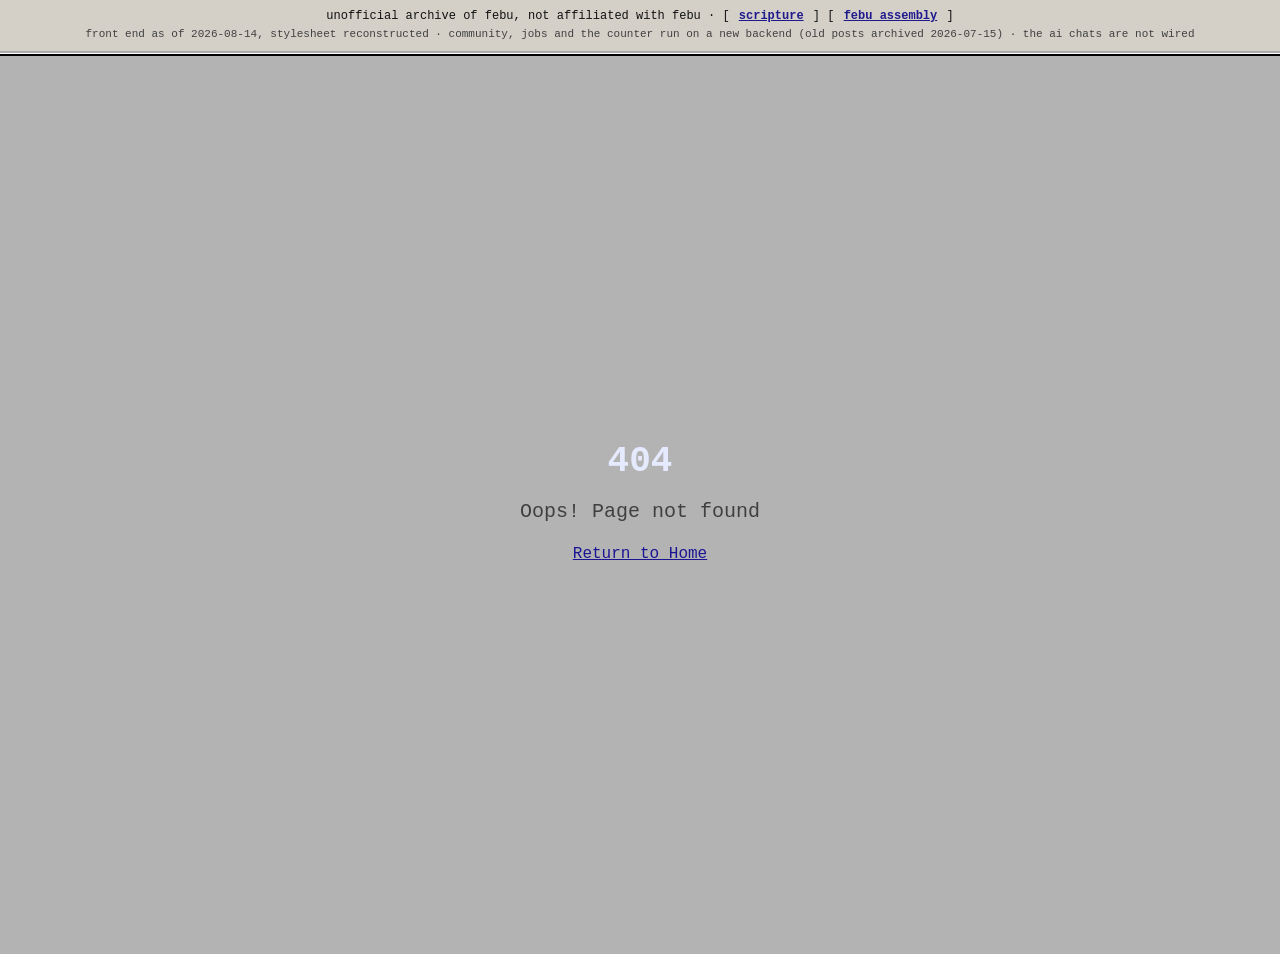
==== commit c45a75d4: "cut: the findings page and the members page come off the site Findings: findings.md, findings.html, " ====
--- a/index.html
+++ b/index.html
@@ -5,7 +5,7 @@
     <meta name="viewport" content="width=device-width, initial-scale=1.0" />
     <meta http-equiv="Permissions-Policy" content="clipboard-write=(self)" />
     <title>febu (unofficial archive of the 2026-08-14 imfebu.com build)</title>
-    <meta name="description" content="Unofficial static archive of the imfebu.com front end as of 2026-08-14, with the archived scripture and findings. Not affiliated with febu." />
+    <meta name="description" content="Unofficial static archive of the imfebu.com front end as of 2026-08-14, with the archived scripture. Not affiliated with febu." />
     <link rel="icon" href="/favicon.ico" />
     <script src="/assets/shim.js"></script>
     <script type="module" crossorigin src="/assets/index-C4UKkDq2.js"></script>
@@ -21,7 +21,7 @@
   <body>
     <div class="archive-bar">
       unofficial archive of febu, not affiliated with febu &middot;
-      [ <a href="/library/scripture">scripture</a> ] [ <a href="/findings.html">findings</a> ] [ <a href="/febu-assembly.html">febu assembly</a> ]
+      [ <a href="/library/scripture">scripture</a> ] [ <a href="/febu-assembly.html">febu assembly</a> ]
       <small>front end as of 2026-08-14, stylesheet reconstructed &middot; community, jobs and the counter run on a new backend (old posts archived 2026-07-15) &middot; the ai chats are not wired</small>
     </div>
     <div id="root"></div>
